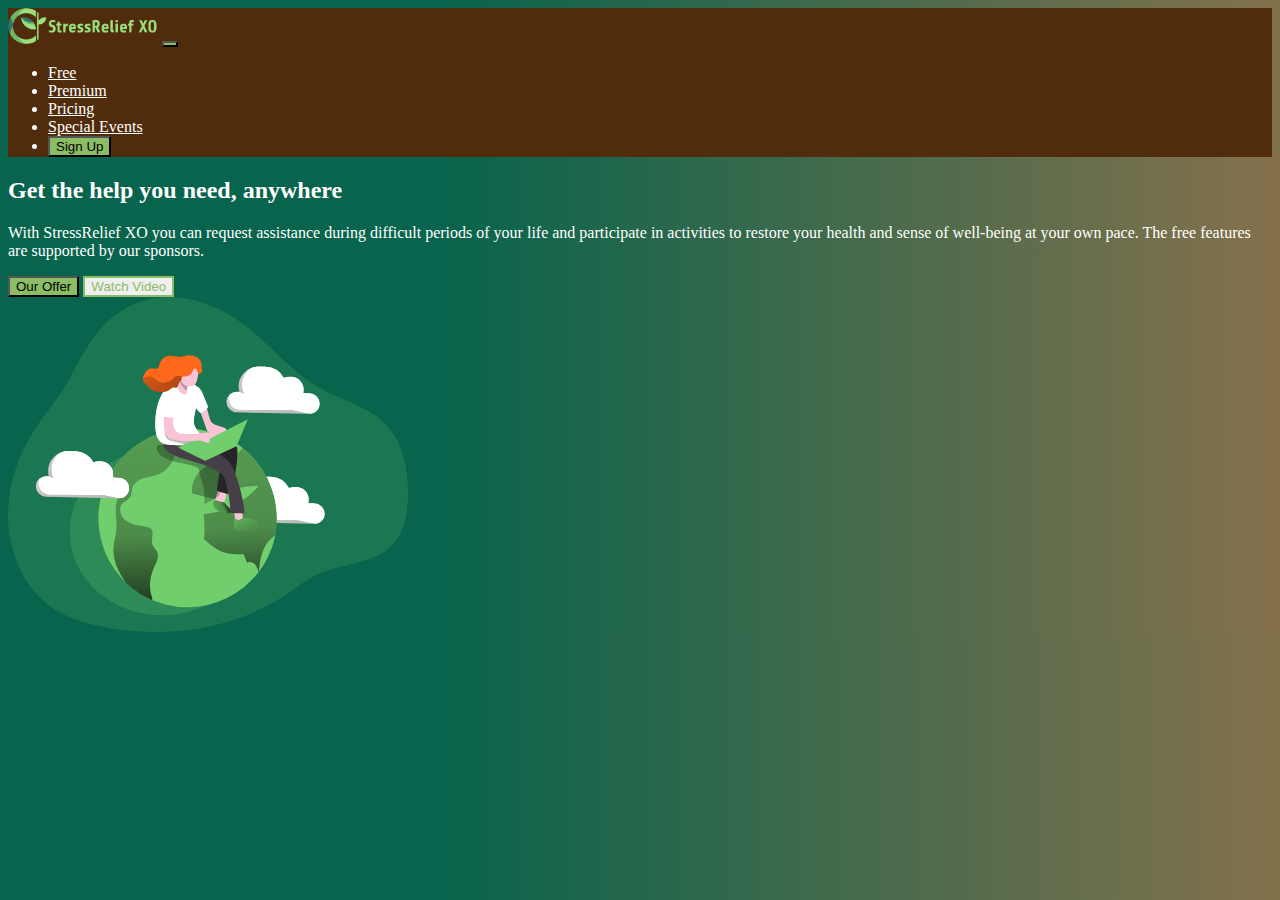
==== index.html @ 412a8d9e "Add main div" ====
<!DOCTYPE html>
<html lang="en">

<head>
    <meta charset="UTF-8">
    <meta name="viewport" content="width=device-width, initial-scale=1.0">
    <title>Stress Relief XO</title>
    <link href="https://cdn.jsdelivr.net/npm/bootstrap@5.3.2/dist/css/bootstrap.min.css" rel="stylesheet"
        integrity="sha384-T3c6CoIi6uLrA9TneNEoa7RxnatzjcDSCmG1MXxSR1GAsXEV/Dwwykc2MPK8M2HN" crossorigin="anonymous">
    <link rel="stylesheet" href="public/assets/css/style.min.css">
</head>

<body>

    <nav class="navbar navbar-expand-md">
        <div class="container-fluid">
            <img class="navbar-brand" src="public/assets/images/logo_stressrelief2.png" href="/"
                alt="Stress Relief XO Logo">
            <button class="navbar-toggler" type="button" data-bs-toggle="collapse" data-bs-target="#navbarNav"
                aria-controls="navbarNav" aria-expanded="false" aria-label="Toggle navigation">
                <span class="navbar-toggler-icon"></span>
            </button>
            <div class="collapse navbar-collapse" id="navbarNav">
                <ul class="navbar-nav ms-auto">
                    <li class="nav-item">
                        <a class="nav-link" aria-current="page" href="#">Free</a>
                    </li>
                    <li class="nav-item">
                        <a class="nav-link" href="#">Premium</a>
                    </li>
                    <li class="nav-item">
                        <a class="nav-link" href="#">Pricing</a>
                    </li>
                    <li class="nav-item">
                        <a class="nav-link" href="#">Special Events</a>
                    </li>
                    <li class="nav-item d-none d-md-inline">
                        <button type="button" class="btn btn-custom">Sign Up</button>
                    </li>
                </ul>
            </div>
        </div>
    </nav>

    <div class="container-fluid p-4">
        <div class="row">
            <div class="col-md m-2">
                <h2>Get the help you need, anywhere</h2>
                <p>With StressRelief XO you can request assistance during difficult
                    periods of your life and participate in activities to restore
                    your health and sense of well-being at your own pace. The free features
                    are supported by our sponsors.
                </p>
                <button class="btn btn-custom">Our Offer</button>
                <button class="btn btn-outline-custom">Watch Video</button>
            </div>
            <div class="col-md m-2 text-center pt-3 pt-md-0">
                <img src="public/assets/images/any_location2.svg" class="doc-image" alt="Woman browsing the internet on her laptop">
            </div>
        </div>
    </div>


    <script src="https://cdn.jsdelivr.net/npm/bootstrap@5.3.2/dist/js/bootstrap.bundle.min.js"
        integrity="sha384-C6RzsynM9kWDrMNeT87bh95OGNyZPhcTNXj1NW7RuBCsyN/o0jlpcV8Qyq46cDfL"
        crossorigin="anonymous"></script>
</body>

</html>
---- public/assets/css/style.min.css ----
html,body{background:#08644c;background:-webkit-gradient(linear, left top, right top, color-stop(35%, rgb(8, 100, 76)), to(rgb(132, 113, 76)));background:linear-gradient(90deg, rgb(8, 100, 76) 35%, rgb(132, 113, 76) 100%);color:#fff}nav{background-color:#502c0c}nav .nav-link{color:#fff}nav .nav-link:hover{color:#8bbd64}nav .navbar-toggler{background-color:#8bbd64}nav .navbar-brand{width:150px}.btn-custom{background-color:#8bbd64;font-weight:500}.btn-custom:hover{background-color:#74a34f}.btn-outline-custom{border:2px solid #8bbd64;color:#8bbd64;font-weight:500}.btn-outline-custom:hover{background-color:#8bbd64}.doc-image{max-width:400px}/*# sourceMappingURL=style.min.css.map */
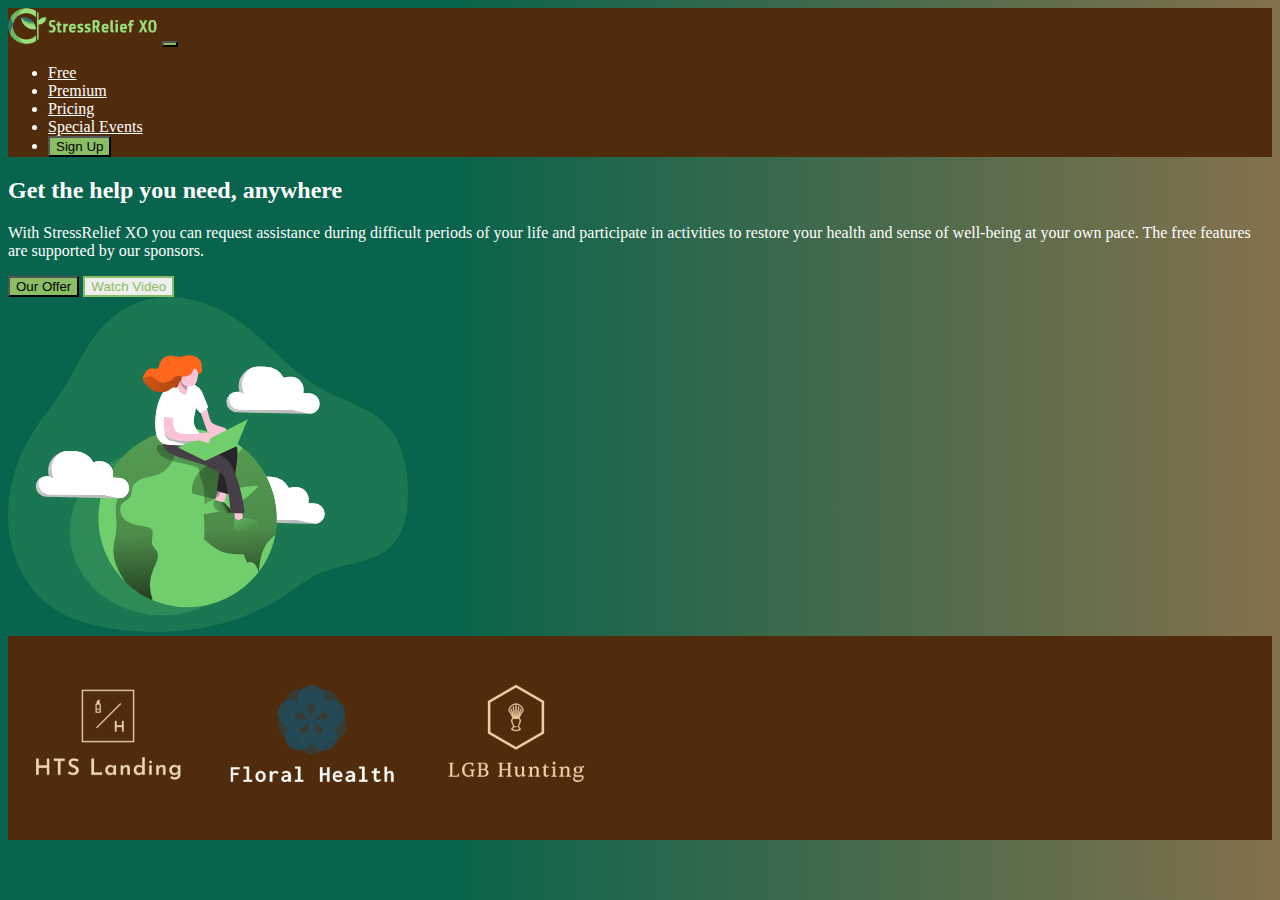
==== commit ecad39a1: "Add sponsors" ====
--- a/index.html
+++ b/index.html
@@ -11,7 +11,6 @@
 </head>
 
 <body>
-
     <nav class="navbar navbar-expand-md">
         <div class="container-fluid">
             <img class="navbar-brand" src="public/assets/images/logo_stressrelief2.png" href="/"
@@ -60,6 +59,14 @@
         </div>
     </div>
 
+    <div class="container-fluid container-mod">
+            <div class="row color-fill">
+                <img src="public/assets/images/hts_landing.png" alt="HTS Landing Logo" class="col logo-image mx-auto">
+                <img src="public/assets/images/floral_health.png" alt="Floral Health Logo" class="col logo-image mx-auto">
+                <img src="public/assets/images/lgb_hunting.png" alt="LGB Hunting Logo" class="col logo-image mx-auto">
+            </div>
+    </div>
+
 
     <script src="https://cdn.jsdelivr.net/npm/bootstrap@5.3.2/dist/js/bootstrap.bundle.min.js"
         integrity="sha384-C6RzsynM9kWDrMNeT87bh95OGNyZPhcTNXj1NW7RuBCsyN/o0jlpcV8Qyq46cDfL"
--- a/public/assets/css/style.min.css
+++ b/public/assets/css/style.min.css
@@ -1 +1 @@
-html,body{background:#08644c;background:-webkit-gradient(linear, left top, right top, color-stop(35%, rgb(8, 100, 76)), to(rgb(132, 113, 76)));background:linear-gradient(90deg, rgb(8, 100, 76) 35%, rgb(132, 113, 76) 100%);color:#fff}nav{background-color:#502c0c}nav .nav-link{color:#fff}nav .nav-link:hover{color:#8bbd64}nav .navbar-toggler{background-color:#8bbd64}nav .navbar-brand{width:150px}.btn-custom{background-color:#8bbd64;font-weight:500}.btn-custom:hover{background-color:#74a34f}.btn-outline-custom{border:2px solid #8bbd64;color:#8bbd64;font-weight:500}.btn-outline-custom:hover{background-color:#8bbd64}.doc-image{max-width:400px}/*# sourceMappingURL=style.min.css.map */+html,body{background:#08644c;background:-webkit-gradient(linear, left top, right top, color-stop(35%, rgb(8, 100, 76)), to(rgb(132, 113, 76)));background:linear-gradient(90deg, rgb(8, 100, 76) 35%, rgb(132, 113, 76) 100%);color:#fff}nav{background-color:#502c0c}nav .nav-link{color:#fff}nav .nav-link:hover{color:#8bbd64}nav .navbar-toggler{background-color:#8bbd64}nav .navbar-brand{width:150px}.btn-custom{background-color:#8bbd64;font-weight:500}.btn-custom:hover{background-color:#74a34f}.btn-outline-custom{border:2px solid #8bbd64;color:#8bbd64;font-weight:500}.btn-outline-custom:hover{background-color:#8bbd64}.doc-image{max-width:400px}.logo-image{max-width:200px}.color-fill{background-color:#502c0c}.container-mod{--bs-gutter-x: 0}/*# sourceMappingURL=style.min.css.map */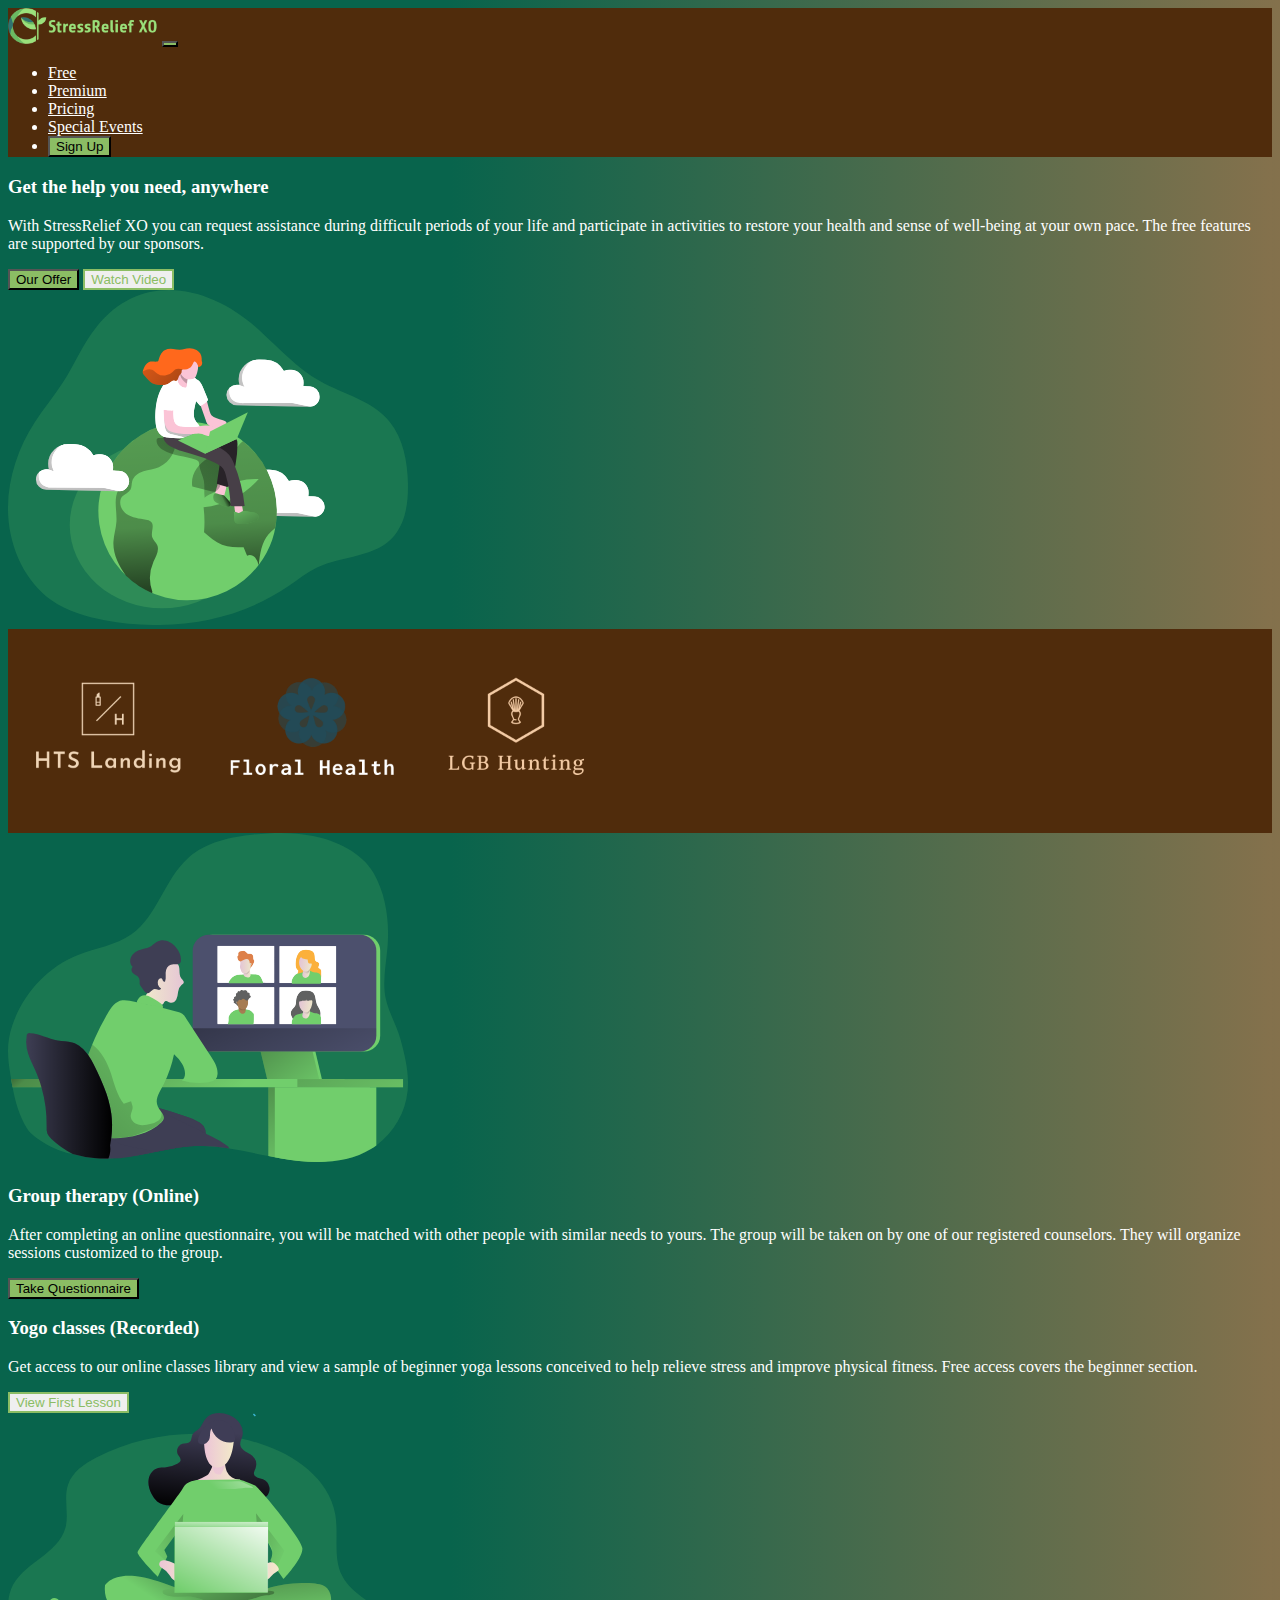
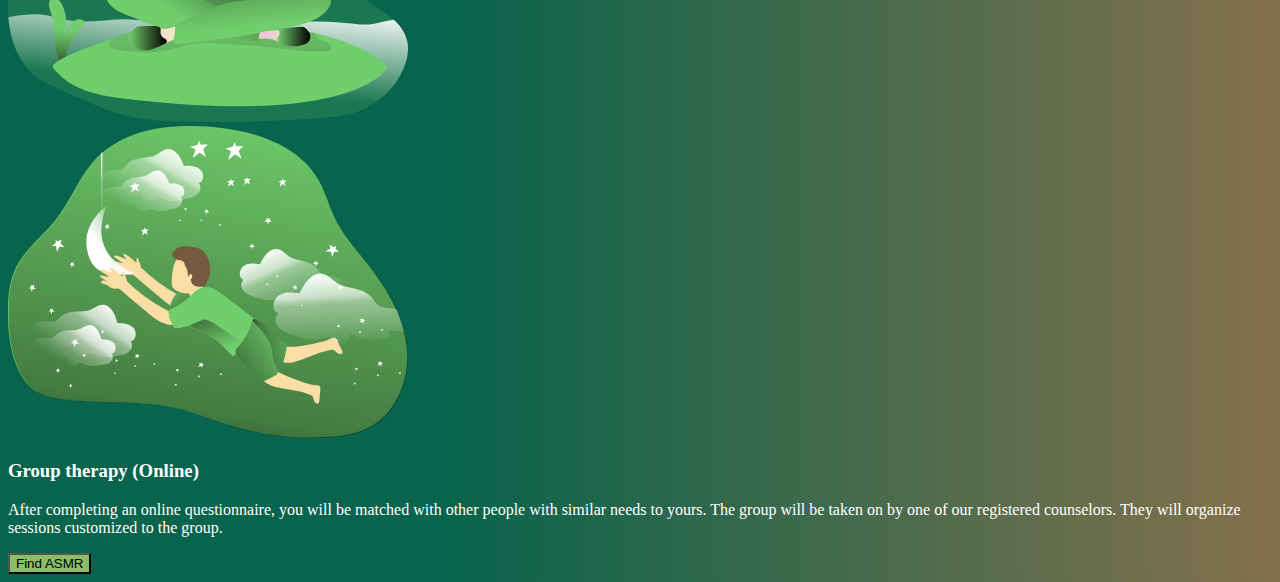
==== commit 6037ac37: "Add mid sections" ====
--- a/index.html
+++ b/index.html
@@ -43,8 +43,8 @@
 
     <div class="container-fluid p-4">
         <div class="row">
-            <div class="col-md m-2">
-                <h2>Get the help you need, anywhere</h2>
+            <div class="col-md m-2 my-auto">
+                <h3>Get the help you need, anywhere</h3>
                 <p>With StressRelief XO you can request assistance during difficult
                     periods of your life and participate in activities to restore
                     your health and sense of well-being at your own pace. The free features
@@ -59,12 +59,63 @@
         </div>
     </div>
 
-    <div class="container-fluid container-mod">
+    <div class="container-fluid">
             <div class="row color-fill">
                 <img src="public/assets/images/hts_landing.png" alt="HTS Landing Logo" class="col logo-image mx-auto">
                 <img src="public/assets/images/floral_health.png" alt="Floral Health Logo" class="col logo-image mx-auto">
                 <img src="public/assets/images/lgb_hunting.png" alt="LGB Hunting Logo" class="col logo-image mx-auto">
             </div>
+    </div>
+
+    <div class="container-fluid p-4">
+        <div class="row">
+            <div class="col-md m-2 text-center pt-3 pt-md-0">
+                <img src="public/assets/images/group_therapy_online.svg" class="doc-image" alt="Man in an online group meeting">
+            </div>
+            <div class="col-md m-2 my-auto">
+                <h3>Group therapy (Online)</h3>
+                <p>After completing an online questionnaire, you will be matched
+                    with other people with similar needs to yours. The group 
+                    will be taken on by one of our registered counselors. They will
+                    organize sessions customized to the group. 
+                </p>
+                <button class="btn btn-custom">Take Questionnaire</button>
+            </div>
+        </div>
+    </div>
+
+    <div class="container-fluid p-4">
+        <div class="row">
+            <div class="col-md m-2 my-auto">
+                <h3>Yogo classes (Recorded)</h3>
+                <p>Get access to our online classes library and view
+                    a sample of beginner yoga lessons conceived to 
+                    help relieve stress and improve physical fitness.
+                    Free access covers the beginner section.
+                </p>
+                <button class="btn btn-outline-custom">View First Lesson</button>
+            </div>
+            <div class="col-md m-2 text-center pt-3 pt-md-0">
+                <img src="public/assets/images/home_comfort.svg" class="doc-image" alt="Woman browsing the internet on her laptop">
+            </div>
+        </div>
+    </div>
+
+    <div class="container-fluid p-4">
+        <div class="row">
+            <div class="col-md m-2 text-center pt-3 pt-md-0">
+                <img src="public/assets/images/asmr.svg" class="doc-image" alt="Man reaching out for the moon">
+            </div>
+            <div class="col-md m-2 my-auto">
+                <h3>Group therapy (Online)</h3>
+                <p>After completing an online questionnaire, you will be matched
+                    with other people with similar needs to yours. The group 
+                    will be taken on by one of our registered counselors. They will
+                    organize sessions customized to the group. 
+                </p>
+                <button class="btn btn-custom">Find ASMR</button>
+            </div>
+        </div>
     </div>
 
 
--- a/public/assets/css/style.min.css
+++ b/public/assets/css/style.min.css
@@ -1 +1 @@
-html,body{background:#08644c;background:-webkit-gradient(linear, left top, right top, color-stop(35%, rgb(8, 100, 76)), to(rgb(132, 113, 76)));background:linear-gradient(90deg, rgb(8, 100, 76) 35%, rgb(132, 113, 76) 100%);color:#fff}nav{background-color:#502c0c}nav .nav-link{color:#fff}nav .nav-link:hover{color:#8bbd64}nav .navbar-toggler{background-color:#8bbd64}nav .navbar-brand{width:150px}.btn-custom{background-color:#8bbd64;font-weight:500}.btn-custom:hover{background-color:#74a34f}.btn-outline-custom{border:2px solid #8bbd64;color:#8bbd64;font-weight:500}.btn-outline-custom:hover{background-color:#8bbd64}.doc-image{max-width:400px}.logo-image{max-width:200px}.color-fill{background-color:#502c0c}.container-mod{--bs-gutter-x: 0}/*# sourceMappingURL=style.min.css.map */+html,body{background:#08644c;background:-webkit-gradient(linear, left top, right top, color-stop(35%, rgb(8, 100, 76)), to(rgb(132, 113, 76)));background:linear-gradient(90deg, rgb(8, 100, 76) 35%, rgb(132, 113, 76) 100%);color:#fff}nav{background-color:#502c0c}nav .nav-link{color:#fff}nav .nav-link:hover{color:#8bbd64}nav .navbar-toggler{background-color:#8bbd64}nav .navbar-brand{width:150px}.btn-custom{background-color:#8bbd64;font-weight:500}.btn-custom:hover{background-color:#74a34f}.btn-outline-custom{border:2px solid #8bbd64;color:#8bbd64;font-weight:500}.btn-outline-custom:hover{background-color:#8bbd64}.doc-image{max-width:400px}.logo-image{max-width:200px}.color-fill{background-color:#502c0c}/*# sourceMappingURL=style.min.css.map */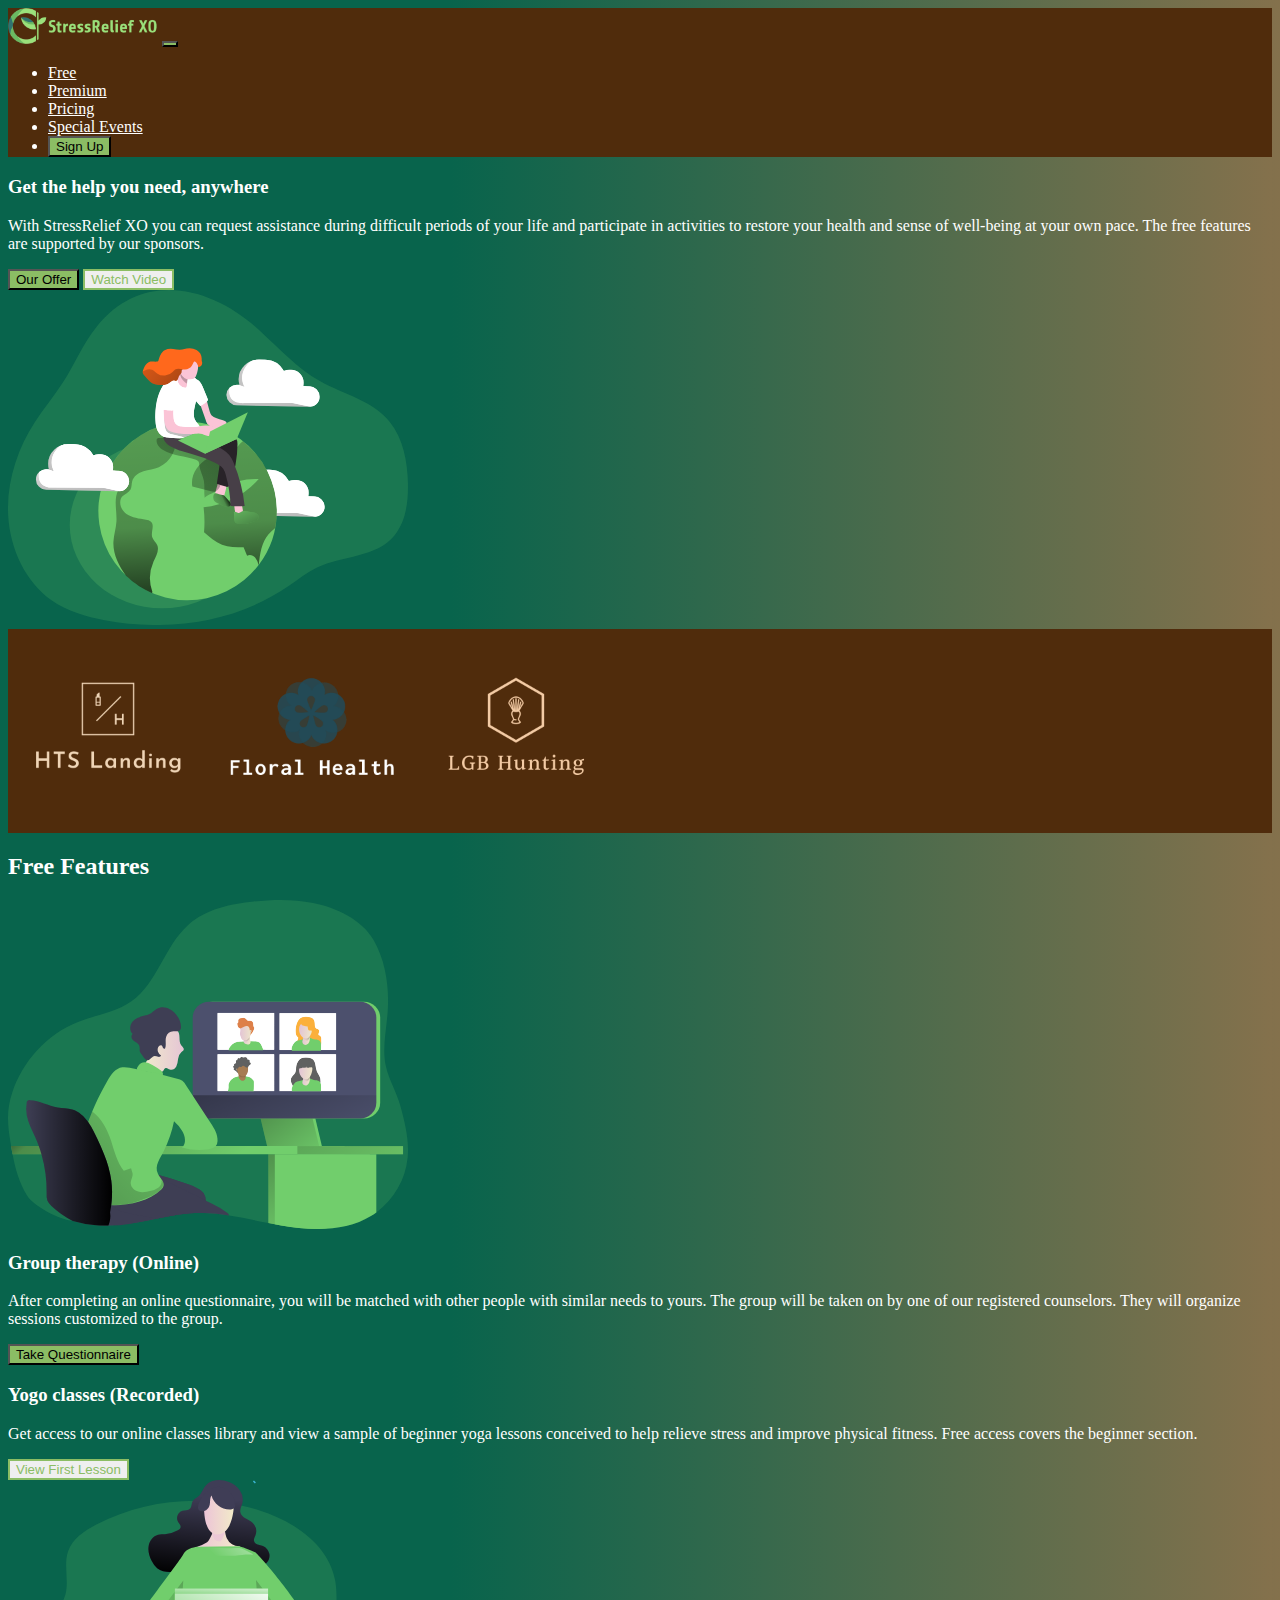
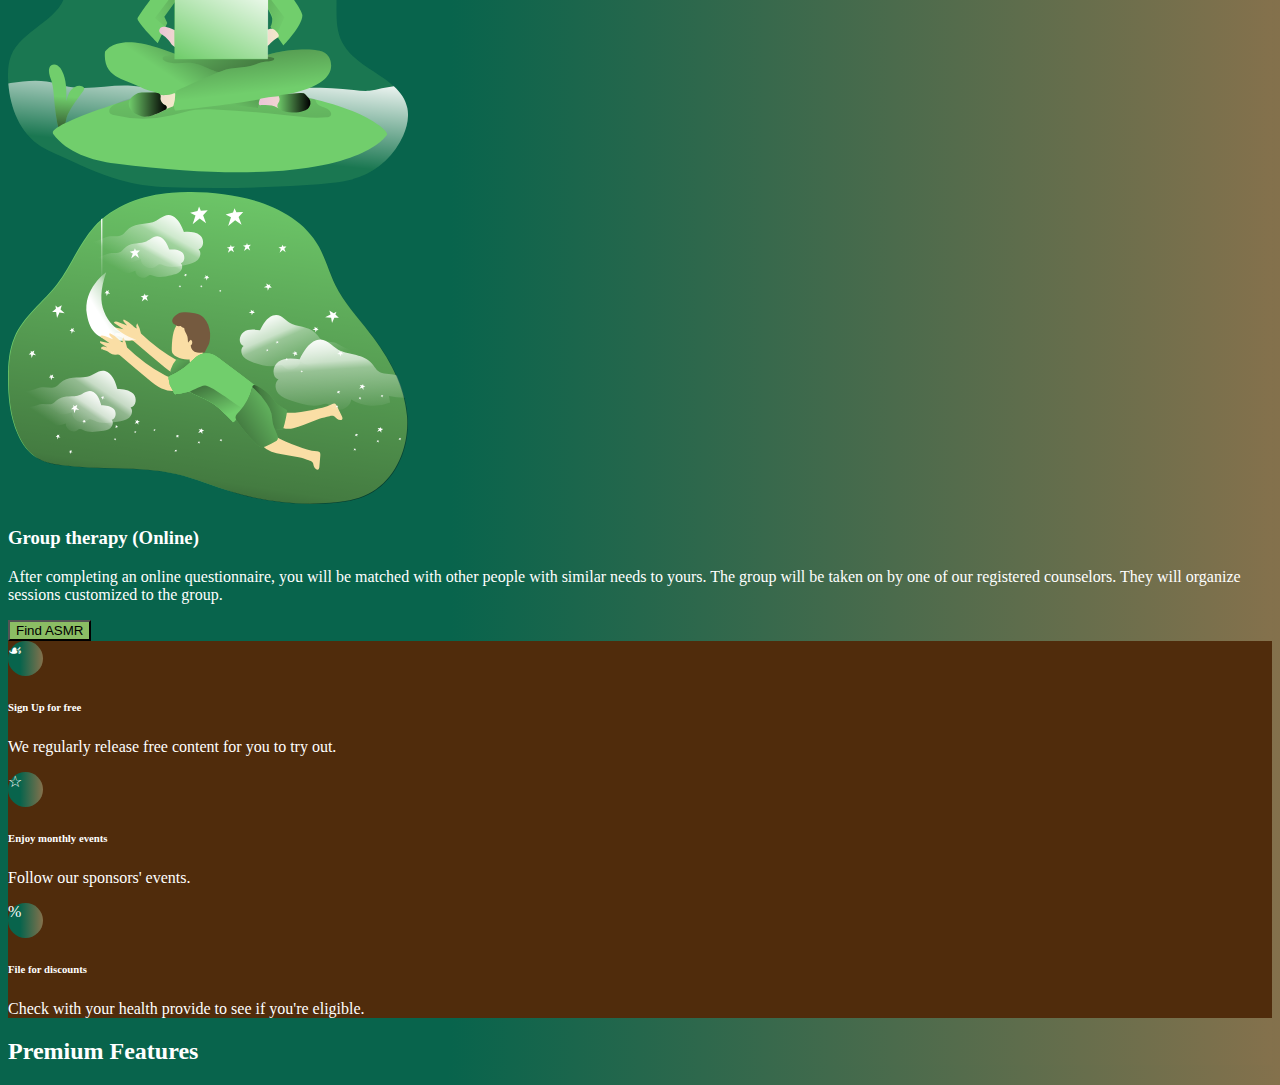
==== commit 619fc4e9: "Add bonuses" ====
--- a/index.html
+++ b/index.html
@@ -67,6 +67,8 @@
             </div>
     </div>
 
+    <h2 class="text-center m-4">Free Features</h2>
+
     <div class="container-fluid p-4">
         <div class="row">
             <div class="col-md m-2 text-center pt-3 pt-md-0">
@@ -118,6 +120,34 @@
         </div>
     </div>
 
+    <div class="container-fluid text-center">
+        <div class="row color-fill py-4 px-2">
+            <div class="col">
+                <div class="circle-fill mx-auto mb-2">
+                    <span>&#9753;</span>
+                </div>
+                <h6>Sign Up for free</h6>
+                <p>We regularly release free content for you to try out.</p>
+            </div>
+            <div class="col">
+                <div class="circle-fill mx-auto mb-2">
+                    <span>&#9734;</span>
+                </div>
+                <h6>Enjoy monthly events</h6>
+                <p>Follow our sponsors' events.</p>
+            </div>
+            <div class="col">
+                <div class="circle-fill mx-auto mb-2">
+                    <span>&#37;</span>
+                </div>
+                <h6>File for discounts</h6>
+                <p>Check with your health provide to see if you're eligible.</p>
+            </div>
+        </div>
+    </div>
+
+    <h2 class="text-center m-4">Premium Features</h2>
+
 
     <script src="https://cdn.jsdelivr.net/npm/bootstrap@5.3.2/dist/js/bootstrap.bundle.min.js"
         integrity="sha384-C6RzsynM9kWDrMNeT87bh95OGNyZPhcTNXj1NW7RuBCsyN/o0jlpcV8Qyq46cDfL"
--- a/public/assets/css/style.min.css
+++ b/public/assets/css/style.min.css
@@ -1 +1 @@
-html,body{background:#08644c;background:-webkit-gradient(linear, left top, right top, color-stop(35%, rgb(8, 100, 76)), to(rgb(132, 113, 76)));background:linear-gradient(90deg, rgb(8, 100, 76) 35%, rgb(132, 113, 76) 100%);color:#fff}nav{background-color:#502c0c}nav .nav-link{color:#fff}nav .nav-link:hover{color:#8bbd64}nav .navbar-toggler{background-color:#8bbd64}nav .navbar-brand{width:150px}.btn-custom{background-color:#8bbd64;font-weight:500}.btn-custom:hover{background-color:#74a34f}.btn-outline-custom{border:2px solid #8bbd64;color:#8bbd64;font-weight:500}.btn-outline-custom:hover{background-color:#8bbd64}.doc-image{max-width:400px}.logo-image{max-width:200px}.color-fill{background-color:#502c0c}/*# sourceMappingURL=style.min.css.map */+html,body{background:#08644c;background:-webkit-gradient(linear, left top, right top, color-stop(35%, rgb(8, 100, 76)), to(rgb(132, 113, 76)));background:linear-gradient(90deg, rgb(8, 100, 76) 35%, rgb(132, 113, 76) 100%);color:#fff}nav{background-color:#502c0c}nav .nav-link{color:#fff}nav .nav-link:hover{color:#8bbd64}nav .navbar-toggler{background-color:#8bbd64}nav .navbar-brand{width:150px}.btn-custom{background-color:#8bbd64;font-weight:500}.btn-custom:hover{background-color:#74a34f}.btn-outline-custom{border:2px solid #8bbd64;color:#8bbd64;font-weight:500}.btn-outline-custom:hover{background-color:#8bbd64}.doc-image{max-width:400px}.logo-image{max-width:200px}.color-fill{background-color:#502c0c}.circle-fill{background:#08644c;background:-webkit-gradient(linear, left top, right top, color-stop(35%, rgb(8, 100, 76)), to(rgb(132, 113, 76)));background:linear-gradient(90deg, rgb(8, 100, 76) 35%, rgb(132, 113, 76) 100%);height:35px;width:35px;border-radius:50px}/*# sourceMappingURL=style.min.css.map */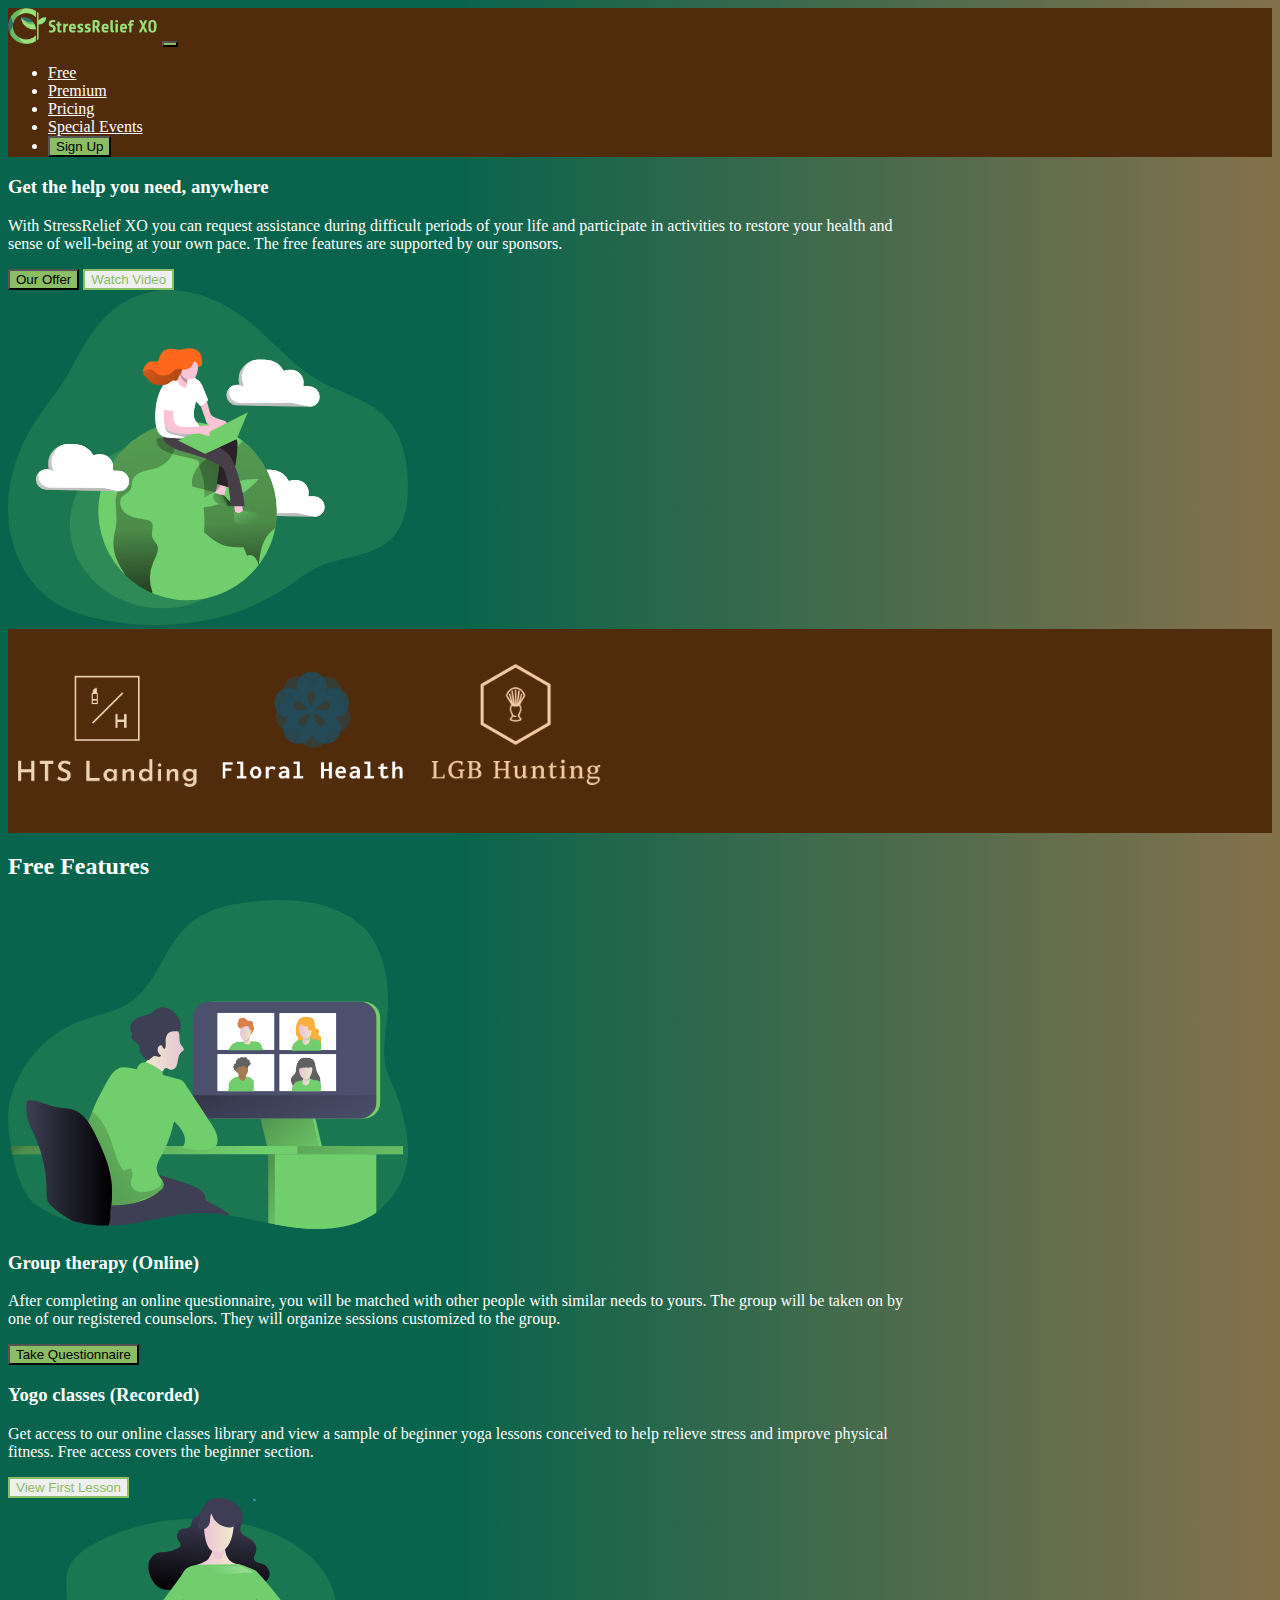
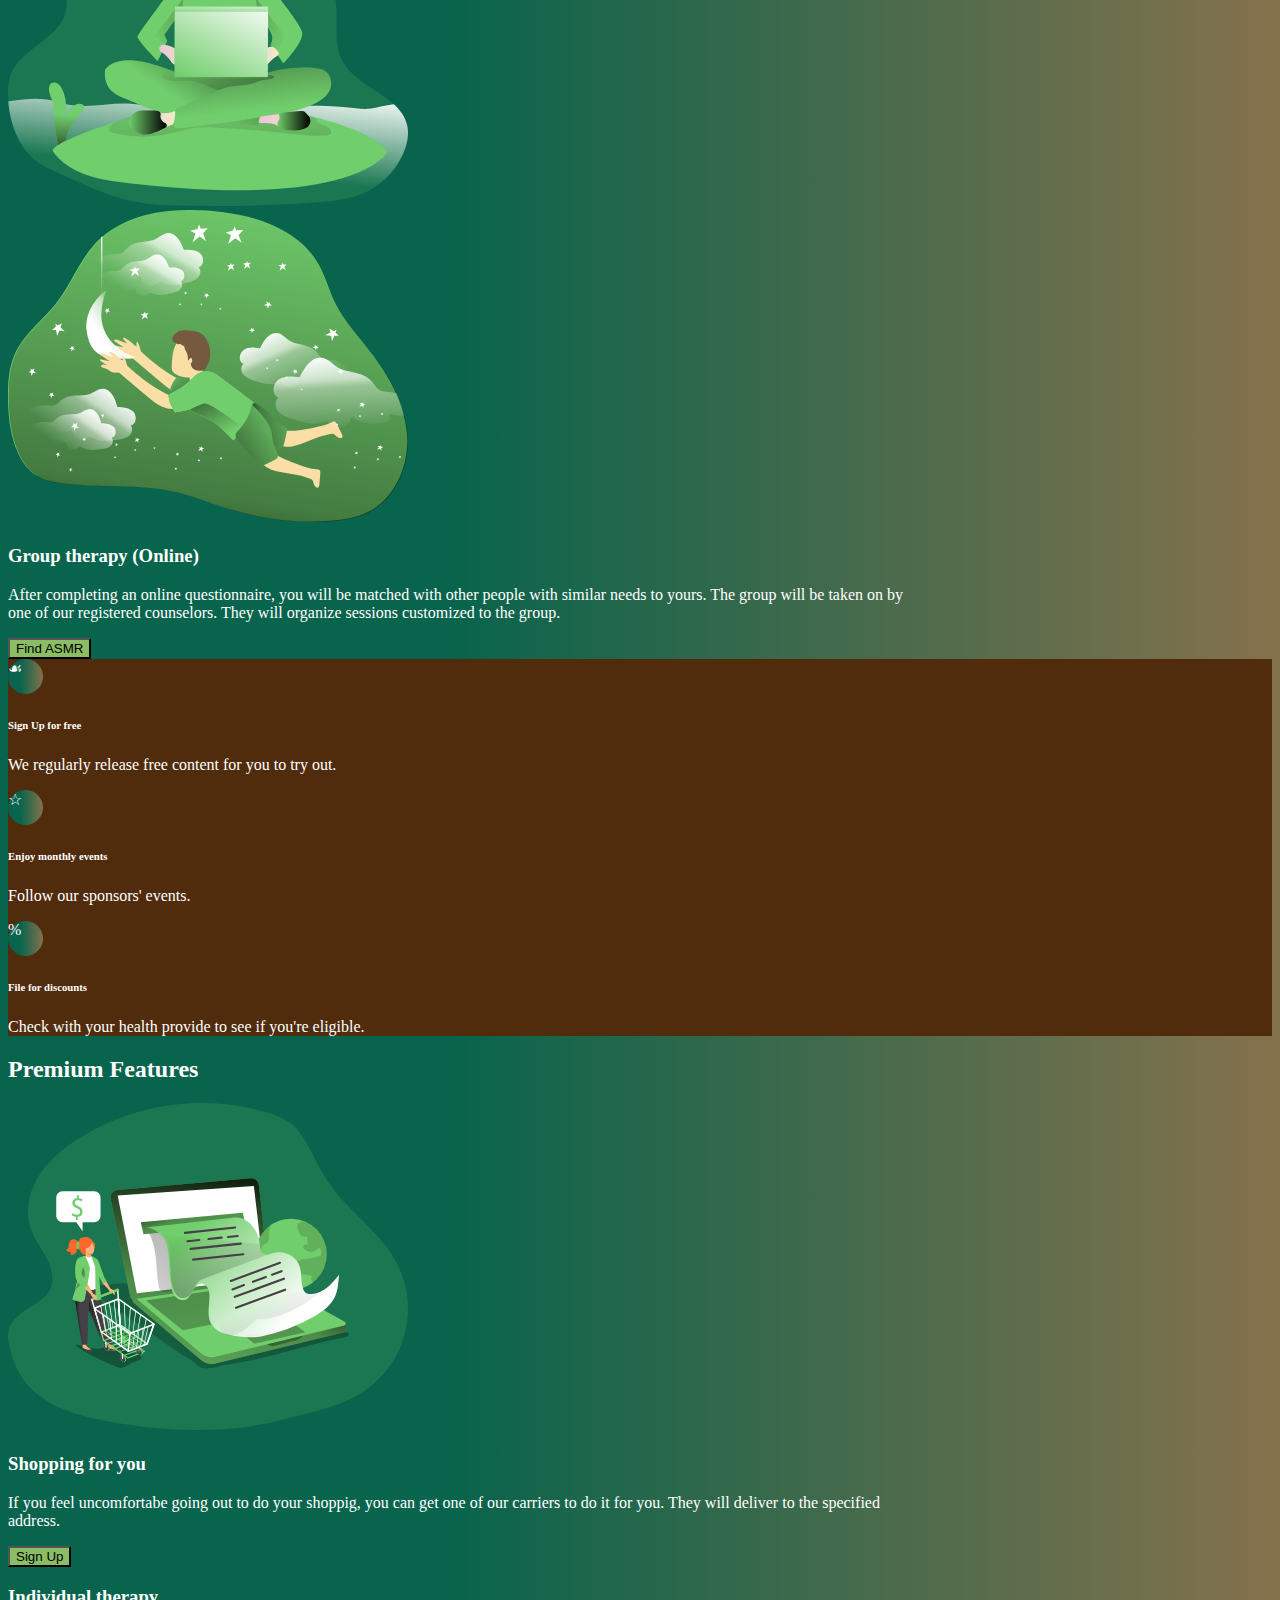
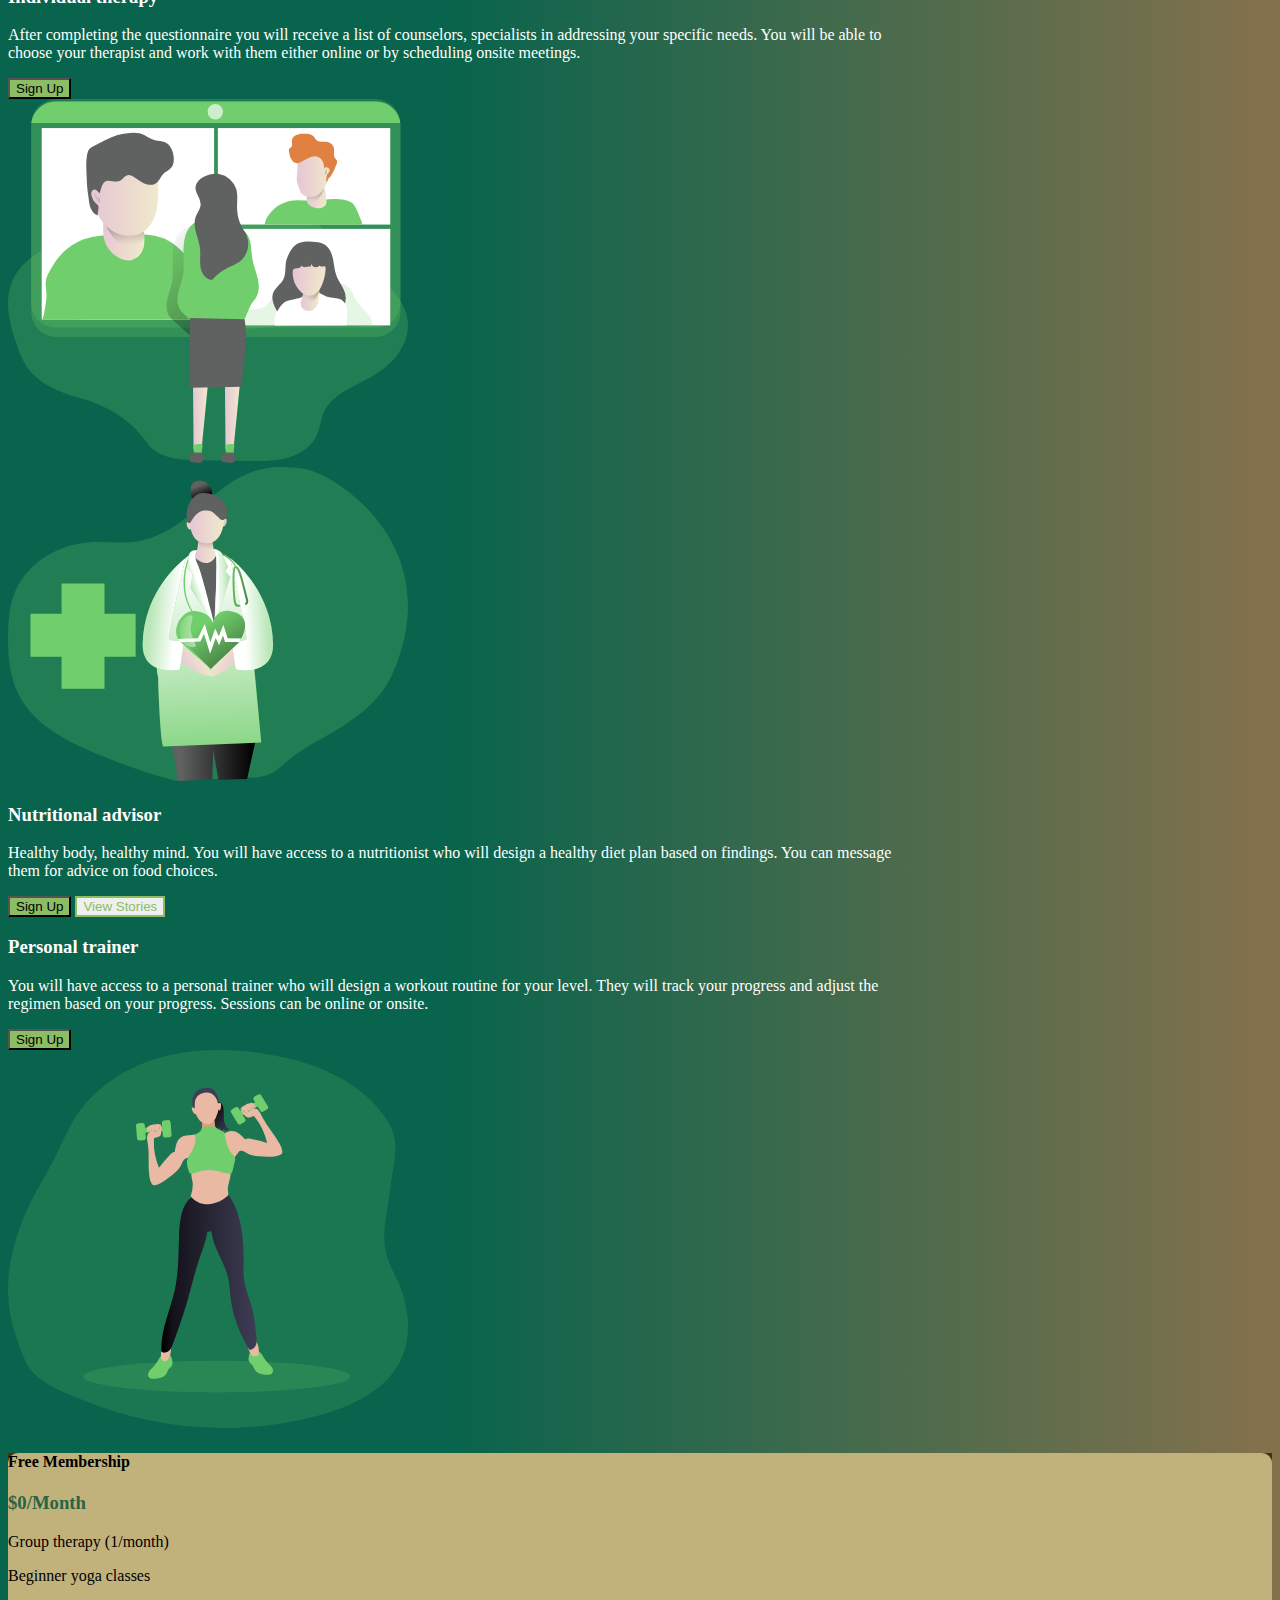
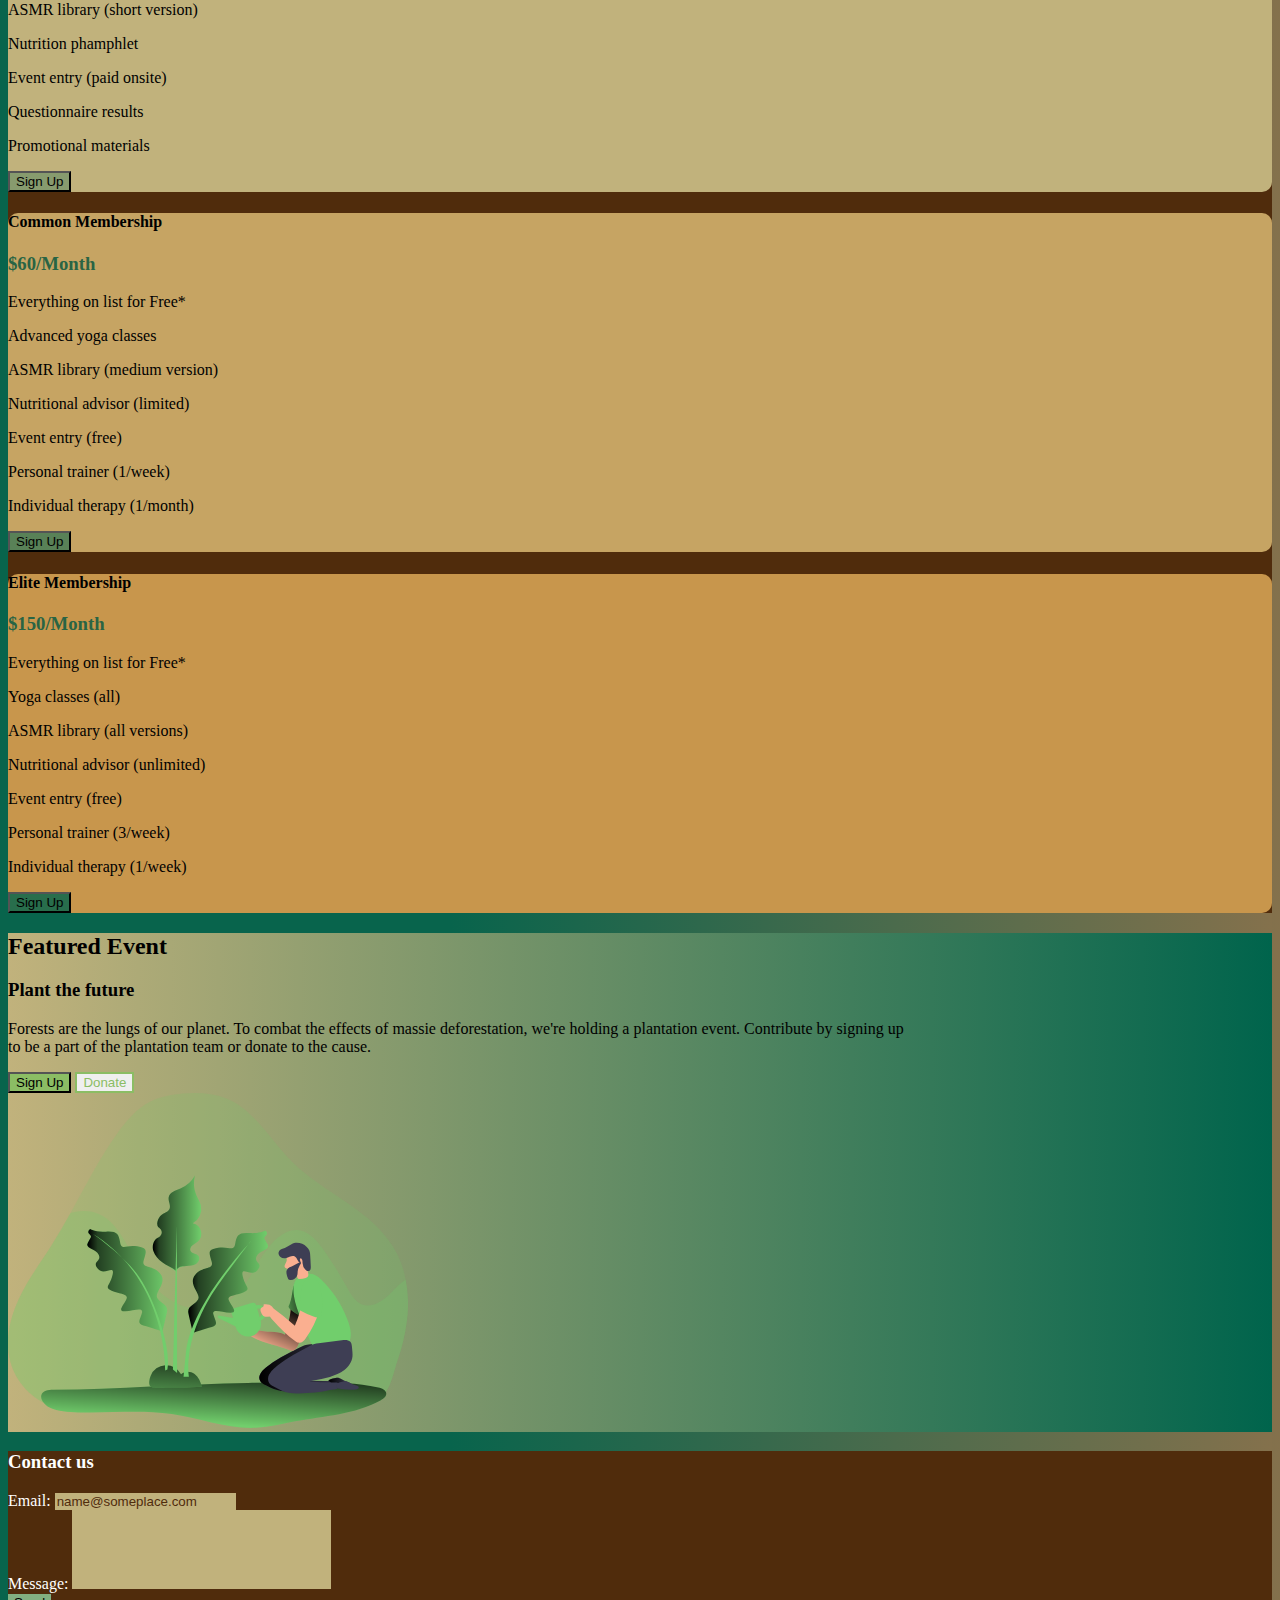
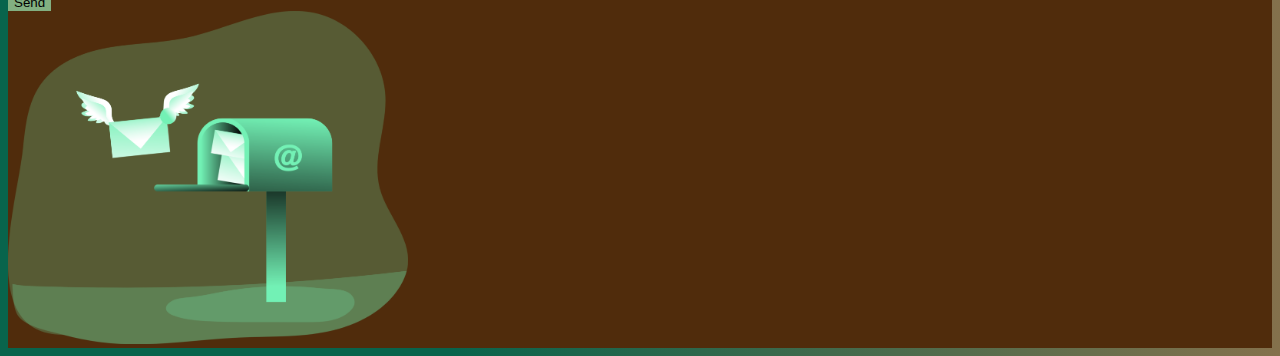
==== commit 78703e11: "Add other sections" ====
--- a/index.html
+++ b/index.html
@@ -41,7 +41,7 @@
         </div>
     </nav>
 
-    <div class="container-fluid p-4">
+    <div class="container-fluid p-4 container-mod">
         <div class="row">
             <div class="col-md m-2 my-auto">
                 <h3>Get the help you need, anywhere</h3>
@@ -54,56 +54,59 @@
                 <button class="btn btn-outline-custom">Watch Video</button>
             </div>
             <div class="col-md m-2 text-center pt-3 pt-md-0">
-                <img src="public/assets/images/any_location2.svg" class="doc-image" alt="Woman browsing the internet on her laptop">
+                <img src="public/assets/images/any_location2.svg" class="doc-image"
+                    alt="Woman browsing the internet on her laptop">
             </div>
         </div>
     </div>
 
     <div class="container-fluid">
-            <div class="row color-fill">
-                <img src="public/assets/images/hts_landing.png" alt="HTS Landing Logo" class="col logo-image mx-auto">
-                <img src="public/assets/images/floral_health.png" alt="Floral Health Logo" class="col logo-image mx-auto">
-                <img src="public/assets/images/lgb_hunting.png" alt="LGB Hunting Logo" class="col logo-image mx-auto">
-            </div>
+        <div class="row d-flex justify-content-center align-items-center color-fill">
+            <img src="public/assets/images/hts_landing.png" alt="HTS Landing Logo" class="logo-image m-2 m-lg-4">
+            <img src="public/assets/images/floral_health.png" alt="Floral Health Logo" class="logo-image m-2 m-lg-4">
+            <img src="public/assets/images/lgb_hunting.png" alt="LGB Hunting Logo" class="logo-image m-2 m-lg-4">
+        </div>
     </div>
 
     <h2 class="text-center m-4">Free Features</h2>
 
-    <div class="container-fluid p-4">
-        <div class="row">
-            <div class="col-md m-2 text-center pt-3 pt-md-0">
-                <img src="public/assets/images/group_therapy_online.svg" class="doc-image" alt="Man in an online group meeting">
+    <div class="container-fluid p-4 container-mod">
+        <div class="row">
+            <div class="col-md m-2 text-center pt-3 pt-md-0">
+                <img src="public/assets/images/group_therapy_online.svg" class="doc-image"
+                    alt="Man in an online group meeting">
             </div>
             <div class="col-md m-2 my-auto">
                 <h3>Group therapy (Online)</h3>
                 <p>After completing an online questionnaire, you will be matched
-                    with other people with similar needs to yours. The group 
+                    with other people with similar needs to yours. The group
                     will be taken on by one of our registered counselors. They will
-                    organize sessions customized to the group. 
+                    organize sessions customized to the group.
                 </p>
                 <button class="btn btn-custom">Take Questionnaire</button>
             </div>
         </div>
     </div>
 
-    <div class="container-fluid p-4">
+    <div class="container-fluid p-4 container-mod">
         <div class="row">
             <div class="col-md m-2 my-auto">
                 <h3>Yogo classes (Recorded)</h3>
                 <p>Get access to our online classes library and view
-                    a sample of beginner yoga lessons conceived to 
+                    a sample of beginner yoga lessons conceived to
                     help relieve stress and improve physical fitness.
                     Free access covers the beginner section.
                 </p>
                 <button class="btn btn-outline-custom">View First Lesson</button>
             </div>
             <div class="col-md m-2 text-center pt-3 pt-md-0">
-                <img src="public/assets/images/home_comfort.svg" class="doc-image" alt="Woman browsing the internet on her laptop">
-            </div>
-        </div>
-    </div>
-
-    <div class="container-fluid p-4">
+                <img src="public/assets/images/home_comfort.svg" class="doc-image"
+                    alt="Woman browsing the internet on her laptop">
+            </div>
+        </div>
+    </div>
+
+    <div class="container-fluid p-4 container-mod">
         <div class="row">
             <div class="col-md m-2 text-center pt-3 pt-md-0">
                 <img src="public/assets/images/asmr.svg" class="doc-image" alt="Man reaching out for the moon">
@@ -111,32 +114,32 @@
             <div class="col-md m-2 my-auto">
                 <h3>Group therapy (Online)</h3>
                 <p>After completing an online questionnaire, you will be matched
-                    with other people with similar needs to yours. The group 
+                    with other people with similar needs to yours. The group
                     will be taken on by one of our registered counselors. They will
-                    organize sessions customized to the group. 
+                    organize sessions customized to the group.
                 </p>
                 <button class="btn btn-custom">Find ASMR</button>
             </div>
         </div>
     </div>
 
-    <div class="container-fluid text-center">
-        <div class="row color-fill py-4 px-2">
-            <div class="col">
+    <div class="text-center">
+        <div class="d-flex justify-content-center color-fill py-4 px-2">
+            <div class="m-2 m-lg-4">
                 <div class="circle-fill mx-auto mb-2">
                     <span>&#9753;</span>
                 </div>
                 <h6>Sign Up for free</h6>
                 <p>We regularly release free content for you to try out.</p>
             </div>
-            <div class="col">
+            <div class="m-2 m-lg-4">
                 <div class="circle-fill mx-auto mb-2">
                     <span>&#9734;</span>
                 </div>
                 <h6>Enjoy monthly events</h6>
                 <p>Follow our sponsors' events.</p>
             </div>
-            <div class="col">
+            <div class="m-2 m-lg-4">
                 <div class="circle-fill mx-auto mb-2">
                     <span>&#37;</span>
                 </div>
@@ -148,6 +151,163 @@
 
     <h2 class="text-center m-4">Premium Features</h2>
 
+    <div class="container-fluid p-4 container-mod">
+        <div class="row">
+            <div class="col-md m-2 text-center pt-3 pt-md-0">
+                <img src="public/assets/images/shopping_for_you.svg" class="doc-image" alt="Woman with a shopping cart">
+            </div>
+            <div class="col-md m-2 my-auto">
+                <h3>Shopping for you</h3>
+                <p>If you feel uncomfortabe going out to do your shoppig, you
+                    can get one of our carriers to do it for you. They will
+                    deliver to the specified address.
+                </p>
+                <button class="btn btn-custom">Sign Up</button>
+            </div>
+        </div>
+    </div>
+
+    <div class="container-fluid p-4 container-mod">
+        <div class="row">
+            <div class="col-md m-2 my-auto">
+                <h3>Individual therapy</h3>
+                <p>After completing the questionnaire you will receive a list
+                    of counselors, specialists in addressing your specific needs.
+                    You will be able to choose your therapist and work with them
+                    either online or by scheduling onsite meetings.
+                </p>
+                <button class="btn btn-custom">Sign Up</button>
+            </div>
+            <div class="col-md m-2 text-center pt-3 pt-md-0">
+                <img src="public/assets/images/assistant.svg" class="doc-image" alt="Woman in an online meeting">
+            </div>
+        </div>
+    </div>
+
+    <div class="container-fluid p-4 container-mod">
+        <div class="row">
+            <div class="col-md m-2 text-center pt-3 pt-md-0">
+                <img src="public/assets/images/nutrition_advisor_2.svg" class="doc-image" alt="Medical professional">
+            </div>
+            <div class="col-md m-2 my-auto">
+                <h3>Nutritional advisor</h3>
+                <p>Healthy body, healthy mind. You will have access to a nutritionist who
+                    will design a healthy diet plan based on findings.
+                    You can message them for advice on food choices.
+                </p>
+                <button class="btn btn-custom">Sign Up</button>
+                <button class="btn btn-outline-custom">View Stories</button>
+            </div>
+        </div>
+    </div>
+
+    <div class="container-fluid p-4 container-mod">
+        <div class="row">
+            <div class="col-md m-2 my-auto">
+                <h3>Personal trainer</h3>
+                <p>You will have access to a personal trainer who will design a workout
+                    routine for your level. They will track your progress and adjust the
+                    regimen based on your progress. Sessions can be online or onsite.
+                </p>
+                <button class="btn btn-custom">Sign Up</button>
+            </div>
+            <div class="col-md m-2 text-center pt-3 pt-md-0">
+                <img src="public/assets/images/personal_coach.svg" class="doc-image" alt="Woman lifting weights">
+            </div>
+        </div>
+    </div>
+
+    <div>
+        <div class="d-flex justify-content-center flex-wrap color-fill py-3 px-2">
+            <div class="color-fill color-fill-1 m-2 p-4">
+                <h4 class="text-center">Free Membership</h4>
+                <h3 class="text-center fill-gradient">$0/Month</h3>
+                <p>Group therapy (1/month)</p>
+                <p>Beginner yoga classes</p>
+                <p>ASMR library (short version)</p>
+                <p>Nutrition phamphlet</p>
+                <p>Event entry (paid onsite)</p>
+                <p>Questionnaire results</p>
+                <p>Promotional materials</p>
+                <div class="text-center">
+                    <button class="btn btn-custom btn-custom-1">Sign Up</button>
+                </div>
+            </div>
+            <div class="color-fill color-fill-2 m-2 p-4">
+                <h4 class="text-center">Common Membership</h4>
+                <h3 class="text-center fill-gradient">$60/Month</h3>
+                <p>Everything on list for Free*</p>
+                <p>Advanced yoga classes</p>
+                <p>ASMR library (medium version)</p>
+                <p>Nutritional advisor (limited)</p>
+                <p>Event entry (free)</p>
+                <p>Personal trainer (1/week)</p>
+                <p>Individual therapy (1/month)</p>
+                <div class="text-center">
+                    <button class="btn btn-custom btn-custom-2">Sign Up</button>
+                </div>
+            </div>
+            <div class="color-fill color-fill-3 m-2 p-4">
+                <h4 class="text-center">Elite Membership</h4>
+                <h3 class="text-center fill-gradient">$150/Month</h3>
+                <p>Everything on list for Free*</p>
+                <p>Yoga classes (all)</p>
+                <p>ASMR library (all versions)</p>
+                <p>Nutritional advisor (unlimited)</p>
+                <p>Event entry (free)</p>
+                <p>Personal trainer (3/week)</p>
+                <p>Individual therapy (1/week)</p>
+                <div class="text-center">
+                    <button class="btn btn-custom btn-custom-3">Sign Up</button>
+                </div>
+            </div>
+        </div>
+    </div>
+
+    
+
+    <div class="container-mod-2">
+        <div class="container-fluid p-4 container-mod">
+            <h2 class="text-center m-4">Featured Event</h2>
+            <div class="row">
+                <div class="col-md m-2 my-auto">
+                    <h3>Plant the future</h3>
+                    <p>Forests are the lungs of our planet. To combat the effects
+                        of massie deforestation, we're holding a plantation event.
+                        Contribute by signing up to be a part of the plantation
+                        team or donate to the cause.
+                    </p>
+                    <button class="btn btn-custom">Sign Up</button>
+                    <button class="btn btn-outline-custom">Donate</button>
+                </div>
+                <div class="col-md m-2 text-center pt-3 pt-md-0">
+                    <img src="public/assets/images/planting_the_future.svg" class="doc-image" alt="Woman lifting weights">
+                </div>
+            </div>
+        </div>
+    </div>
+    
+    <div class="color-fill">
+        <div class="container-fluid p-4 container-mod">
+            <div class="row">
+                <form class="form col-md m-2 p-4 my-auto">
+                    <h3>Contact us</h3>
+                    <div>
+                        <label for="email" class="col-12">Email:</label>
+                        <input type="email" name="email" placeholder="name@someplace.com" class="col-12">
+                    </div>
+                    <div>
+                        <label for="textarea" class="col-12">Message:</label>
+                        <textarea name="textarea" cols="30" rows="5" class="col-12"></textarea>
+                    </div>
+                    <button type="submit" class="col-12 btn-custom btn-custom-4">Send</button>
+                </form>
+                <div class="col-md m-2 text-center pt-3 pt-md-0">
+                    <img src="public/assets/images/new.png" class="doc-image" alt="Woman lifting weights">
+                </div>
+            </div>
+        </div>
+    </div>
 
     <script src="https://cdn.jsdelivr.net/npm/bootstrap@5.3.2/dist/js/bootstrap.bundle.min.js"
         integrity="sha384-C6RzsynM9kWDrMNeT87bh95OGNyZPhcTNXj1NW7RuBCsyN/o0jlpcV8Qyq46cDfL"
--- a/public/assets/css/style.min.css
+++ b/public/assets/css/style.min.css
@@ -1 +1 @@
-html,body{background:#08644c;background:-webkit-gradient(linear, left top, right top, color-stop(35%, rgb(8, 100, 76)), to(rgb(132, 113, 76)));background:linear-gradient(90deg, rgb(8, 100, 76) 35%, rgb(132, 113, 76) 100%);color:#fff}nav{background-color:#502c0c}nav .nav-link{color:#fff}nav .nav-link:hover{color:#8bbd64}nav .navbar-toggler{background-color:#8bbd64}nav .navbar-brand{width:150px}.btn-custom{background-color:#8bbd64;font-weight:500}.btn-custom:hover{background-color:#74a34f}.btn-outline-custom{border:2px solid #8bbd64;color:#8bbd64;font-weight:500}.btn-outline-custom:hover{background-color:#8bbd64}.doc-image{max-width:400px}.logo-image{max-width:200px}.color-fill{background-color:#502c0c}.circle-fill{background:#08644c;background:-webkit-gradient(linear, left top, right top, color-stop(35%, rgb(8, 100, 76)), to(rgb(132, 113, 76)));background:linear-gradient(90deg, rgb(8, 100, 76) 35%, rgb(132, 113, 76) 100%);height:35px;width:35px;border-radius:50px}/*# sourceMappingURL=style.min.css.map */+html,body{background:#08644c;background:-webkit-gradient(linear, left top, right top, color-stop(35%, rgb(8, 100, 76)), to(rgb(132, 113, 76)));background:linear-gradient(90deg, rgb(8, 100, 76) 35%, rgb(132, 113, 76) 100%);color:#fff}nav{background-color:#502c0c}nav .nav-link{color:#fff}nav .nav-link:hover{color:#8bbd64}nav .navbar-toggler{background-color:#8bbd64}nav .navbar-brand{width:150px}.container-mod{max-width:900px}.container-mod-2{background:#c1b27c;background:-webkit-gradient(linear, left top, right top, from(rgb(193, 178, 124)), to(rgb(0, 100, 76)));background:linear-gradient(90deg, rgb(193, 178, 124) 0%, rgb(0, 100, 76) 100%);color:#000}.btn-custom{background-color:#8bbd64;font-weight:500}.btn-custom:hover{background-color:#74a34f}.btn-custom-1{background-color:#879b6e}.btn-custom-1:hover{background-color:#708458}.btn-custom-2{background-color:#598157}.btn-custom-2:hover{background-color:#416a3f}.btn-custom-3{background-color:#286e4c}.btn-custom-3:hover{background-color:#1d5d3e}.btn-custom-4{border:none;background-color:#82b081}.btn-custom-4:hover{background-color:#598157}.btn-outline-custom{border:2px solid #8bbd64;color:#8bbd64;font-weight:500}.btn-outline-custom:hover{background-color:#8bbd64}.doc-image{max-width:400px}.logo-image{max-width:200px}.color-fill{background-color:#502c0c}.color-fill-1,.color-fill-2,.color-fill-3{border-radius:10px;color:#000;min-width:300px}.color-fill-1 p,.color-fill-2 p,.color-fill-3 p{font-weight:500}.color-fill-1{background-color:#c1b27c}.color-fill-2{background-color:#c6a463}.color-fill-3{background-color:#c8964c}.circle-fill{background:#08644c;background:-webkit-gradient(linear, left top, right top, color-stop(35%, rgb(8, 100, 76)), to(rgb(132, 113, 76)));background:linear-gradient(90deg, rgb(8, 100, 76) 35%, rgb(132, 113, 76) 100%);height:35px;width:35px;border-radius:50px}.fill-gradient{color:#296444}textarea,input{color:#502c0c;background-color:#c1b27c;border:none}input::-webkit-input-placeholder{color:#502c0c}input::-moz-placeholder{color:#502c0c}input:-ms-input-placeholder{color:#502c0c}input::-ms-input-placeholder{color:#502c0c}input::placeholder{color:#502c0c}textarea{resize:none}/*# sourceMappingURL=style.min.css.map */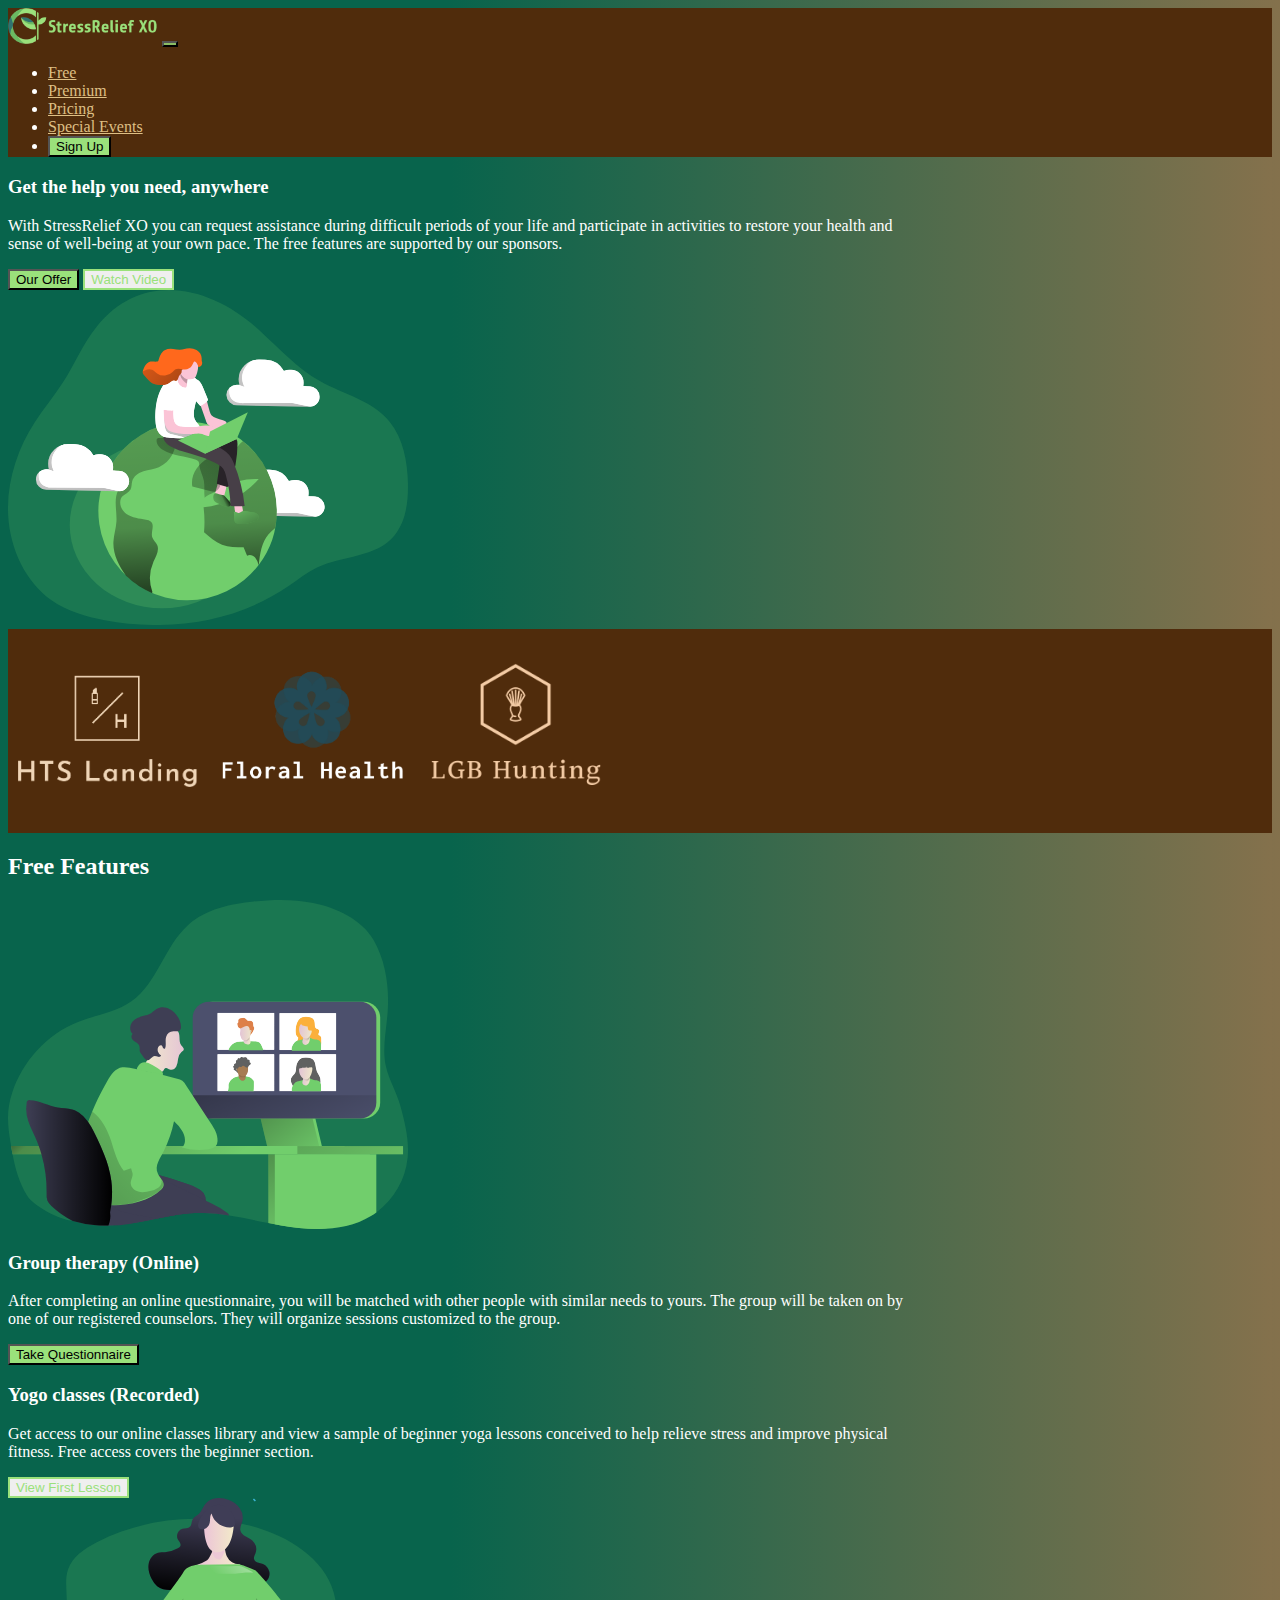
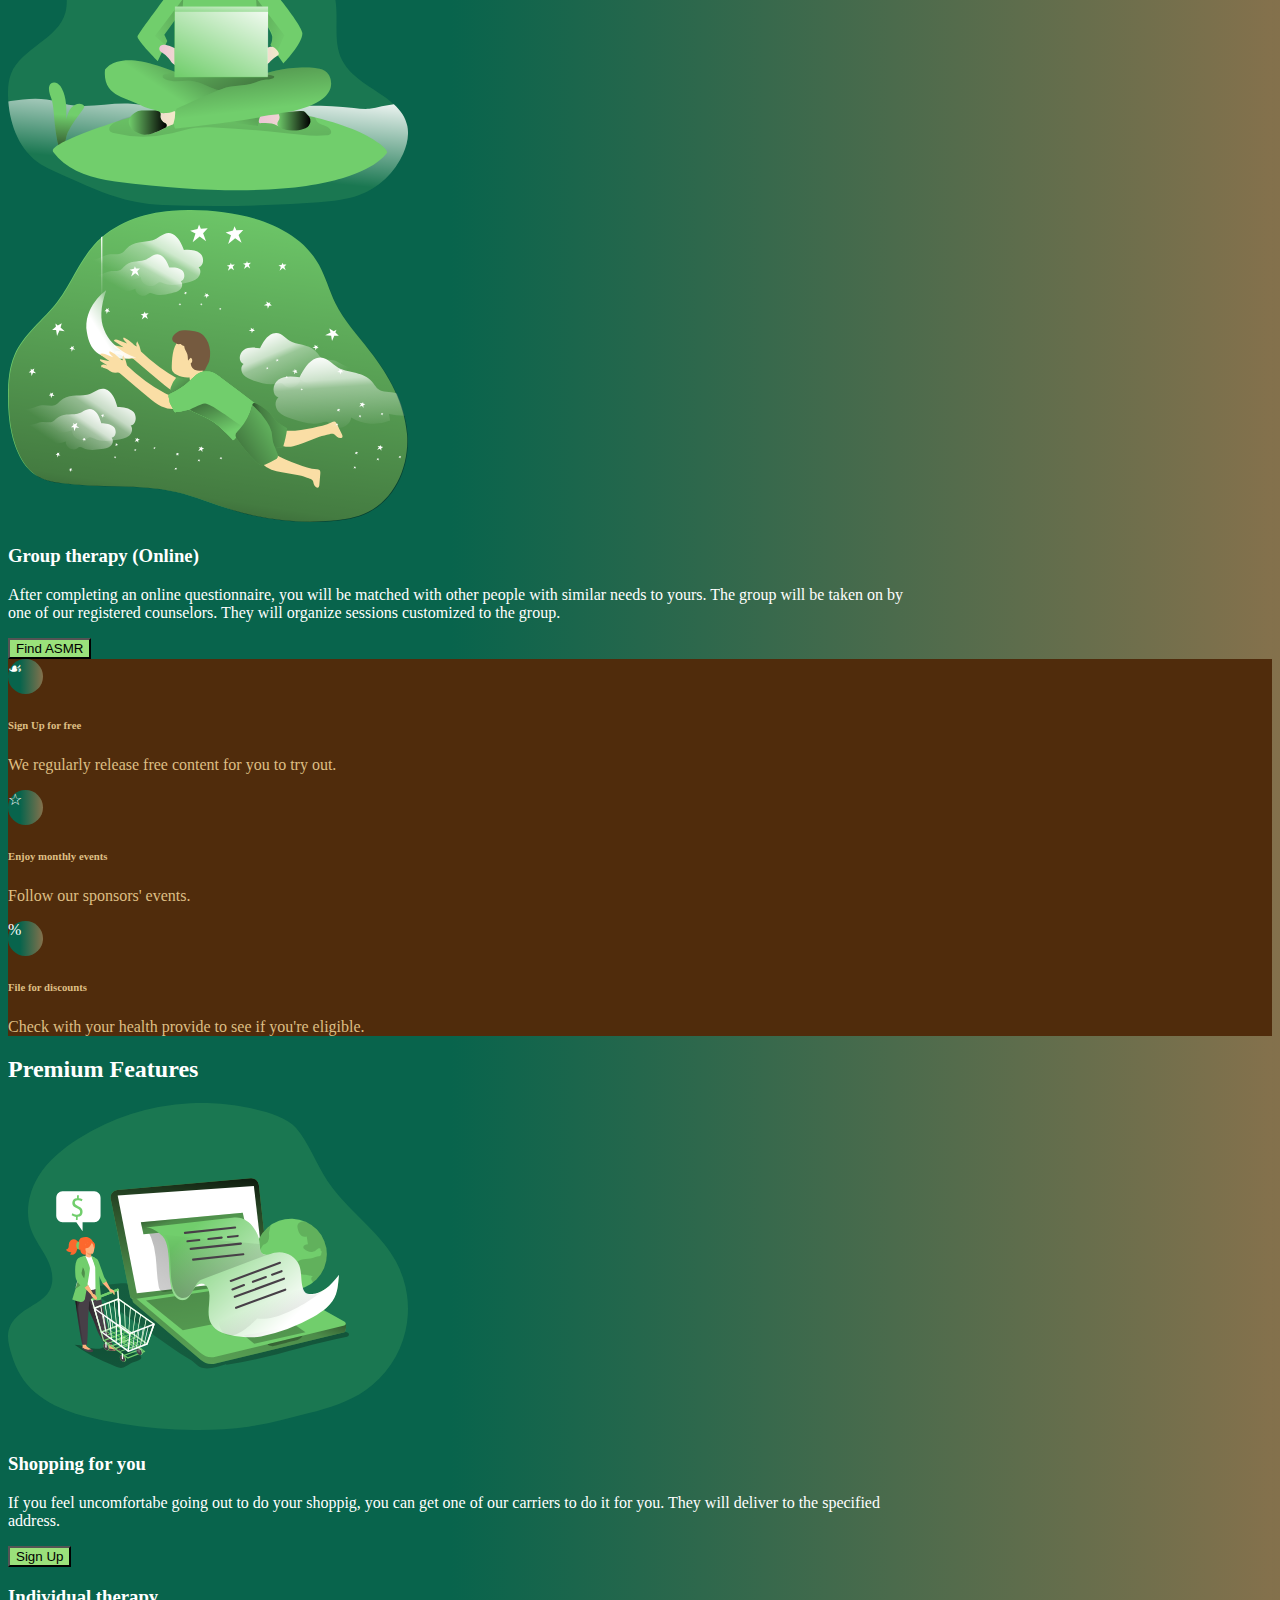
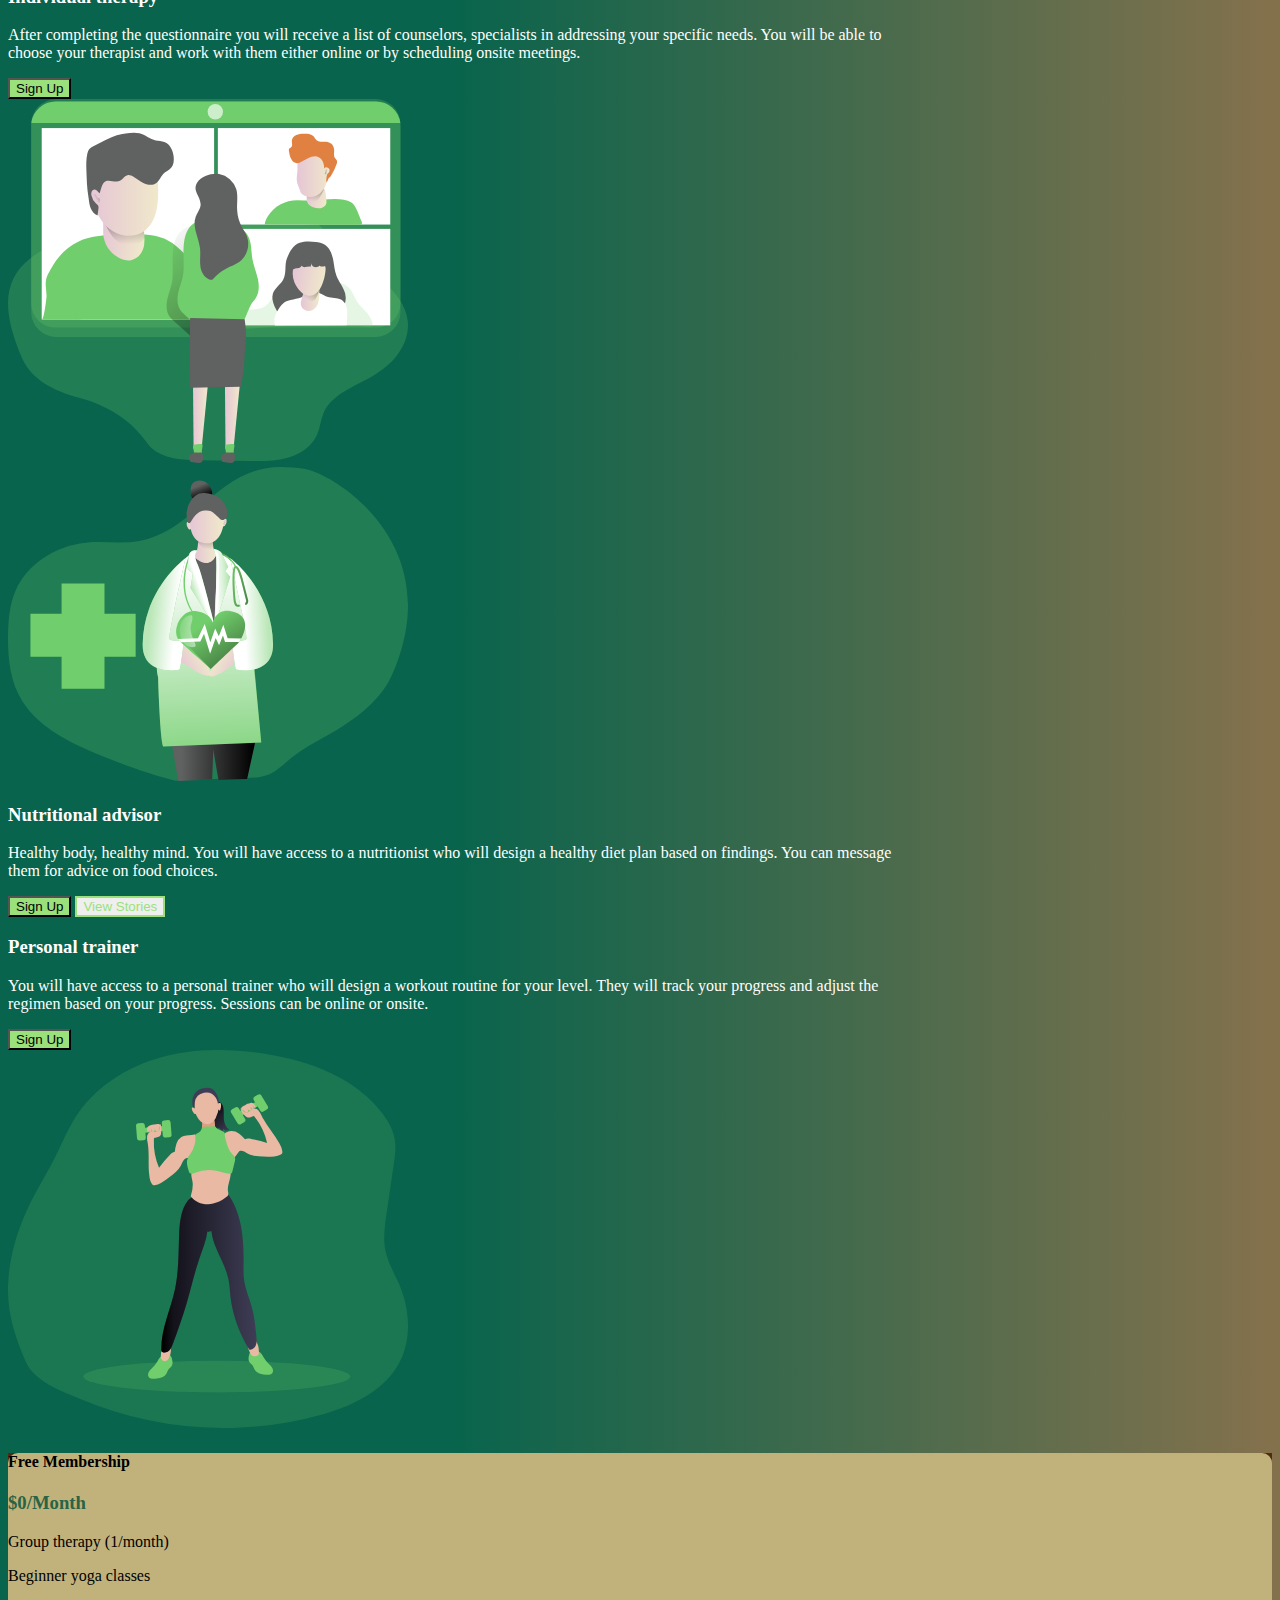
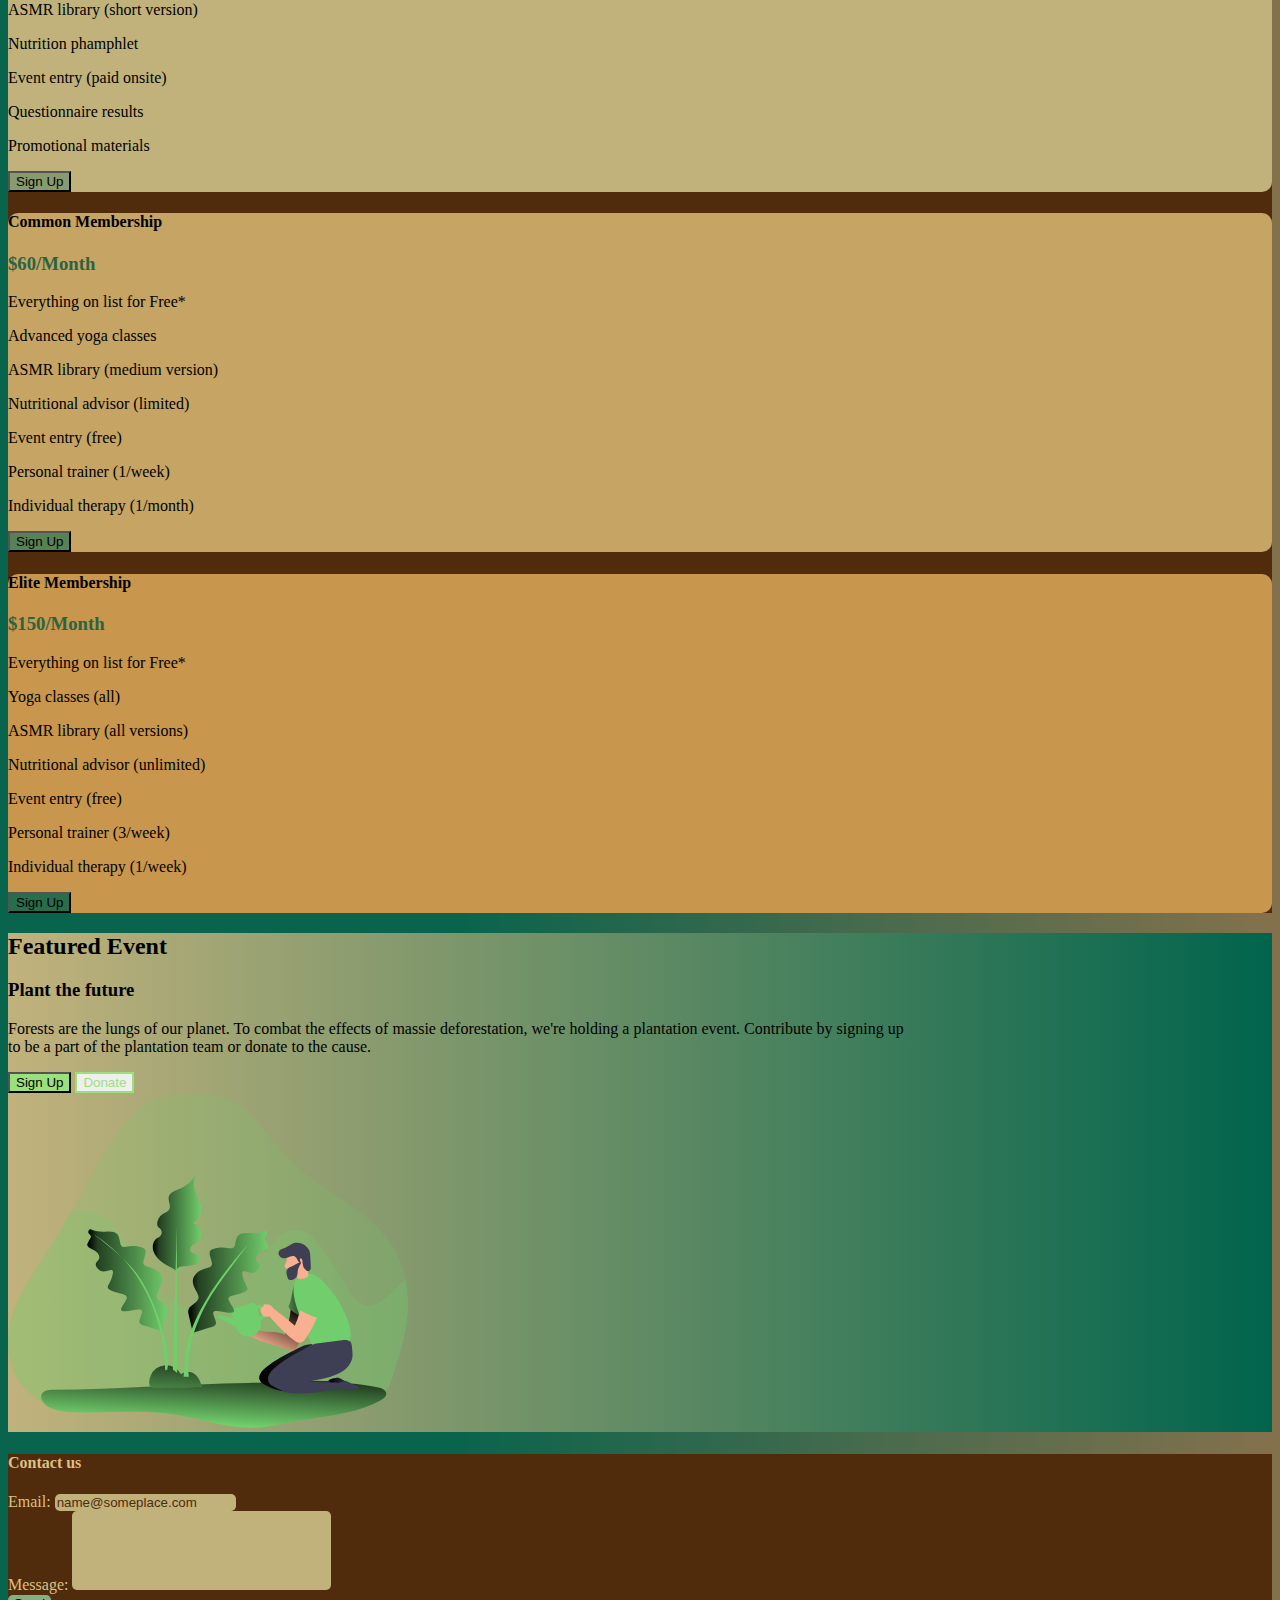
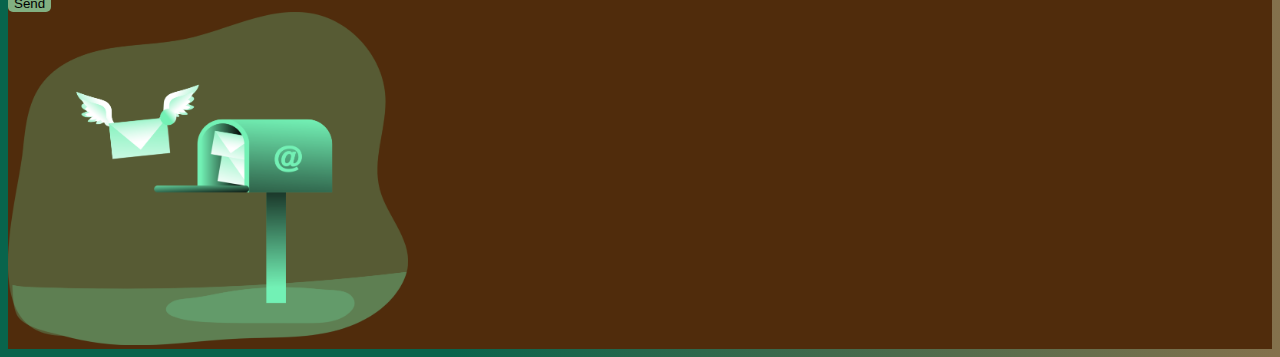
==== commit ad098da6: "Touch up" ====
--- a/index.html
+++ b/index.html
@@ -129,22 +129,22 @@
                 <div class="circle-fill mx-auto mb-2">
                     <span>&#9753;</span>
                 </div>
-                <h6>Sign Up for free</h6>
-                <p>We regularly release free content for you to try out.</p>
+                <h6 class="gold-text">Sign Up for free</h6>
+                <p class="gold-text">We regularly release free content for you to try out.</p>
             </div>
             <div class="m-2 m-lg-4">
                 <div class="circle-fill mx-auto mb-2">
                     <span>&#9734;</span>
                 </div>
-                <h6>Enjoy monthly events</h6>
-                <p>Follow our sponsors' events.</p>
+                <h6 class="gold-text">Enjoy monthly events</h6>
+                <p class="gold-text">Follow our sponsors' events.</p>
             </div>
             <div class="m-2 m-lg-4">
                 <div class="circle-fill mx-auto mb-2">
                     <span>&#37;</span>
                 </div>
-                <h6>File for discounts</h6>
-                <p>Check with your health provide to see if you're eligible.</p>
+                <h6 class="gold-text">File for discounts</h6>
+                <p class="gold-text">Check with your health provide to see if you're eligible.</p>
             </div>
         </div>
     </div>
@@ -268,7 +268,7 @@
 
     <div class="container-mod-2">
         <div class="container-fluid p-4 container-mod">
-            <h2 class="text-center m-4">Featured Event</h2>
+            <h2 class="text-center mb-4">Featured Event</h2>
             <div class="row">
                 <div class="col-md m-2 my-auto">
                     <h3>Plant the future</h3>
@@ -287,20 +287,20 @@
         </div>
     </div>
     
-    <div class="color-fill">
+    <div class="color-fill gold-text">
         <div class="container-fluid p-4 container-mod">
             <div class="row">
                 <form class="form col-md m-2 p-4 my-auto">
-                    <h3>Contact us</h3>
+                    <h4>Contact us</h4>
                     <div>
-                        <label for="email" class="col-12">Email:</label>
-                        <input type="email" name="email" placeholder="name@someplace.com" class="col-12">
+                        <label for="email" class="col-12 mb-2">Email:</label>
+                        <input type="email" name="email" placeholder="name@someplace.com" class="col-12 p-2">
                     </div>
                     <div>
-                        <label for="textarea" class="col-12">Message:</label>
-                        <textarea name="textarea" cols="30" rows="5" class="col-12"></textarea>
+                        <label for="textarea" class="col-12 my-2">Message:</label>
+                        <textarea name="textarea" cols="30" rows="5" class="col-12 mb-2 p-2"></textarea>
                     </div>
-                    <button type="submit" class="col-12 btn-custom btn-custom-4">Send</button>
+                    <button type="submit" class="col-12 btn-custom btn-custom-4 p-2">Send</button>
                 </form>
                 <div class="col-md m-2 text-center pt-3 pt-md-0">
                     <img src="public/assets/images/new.png" class="doc-image" alt="Woman lifting weights">
--- a/public/assets/css/style.min.css
+++ b/public/assets/css/style.min.css
@@ -1 +1 @@
-html,body{background:#08644c;background:-webkit-gradient(linear, left top, right top, color-stop(35%, rgb(8, 100, 76)), to(rgb(132, 113, 76)));background:linear-gradient(90deg, rgb(8, 100, 76) 35%, rgb(132, 113, 76) 100%);color:#fff}nav{background-color:#502c0c}nav .nav-link{color:#fff}nav .nav-link:hover{color:#8bbd64}nav .navbar-toggler{background-color:#8bbd64}nav .navbar-brand{width:150px}.container-mod{max-width:900px}.container-mod-2{background:#c1b27c;background:-webkit-gradient(linear, left top, right top, from(rgb(193, 178, 124)), to(rgb(0, 100, 76)));background:linear-gradient(90deg, rgb(193, 178, 124) 0%, rgb(0, 100, 76) 100%);color:#000}.btn-custom{background-color:#8bbd64;font-weight:500}.btn-custom:hover{background-color:#74a34f}.btn-custom-1{background-color:#879b6e}.btn-custom-1:hover{background-color:#708458}.btn-custom-2{background-color:#598157}.btn-custom-2:hover{background-color:#416a3f}.btn-custom-3{background-color:#286e4c}.btn-custom-3:hover{background-color:#1d5d3e}.btn-custom-4{border:none;background-color:#82b081}.btn-custom-4:hover{background-color:#598157}.btn-outline-custom{border:2px solid #8bbd64;color:#8bbd64;font-weight:500}.btn-outline-custom:hover{background-color:#8bbd64}.doc-image{max-width:400px}.logo-image{max-width:200px}.color-fill{background-color:#502c0c}.color-fill-1,.color-fill-2,.color-fill-3{border-radius:10px;color:#000;min-width:300px}.color-fill-1 p,.color-fill-2 p,.color-fill-3 p{font-weight:500}.color-fill-1{background-color:#c1b27c}.color-fill-2{background-color:#c6a463}.color-fill-3{background-color:#c8964c}.circle-fill{background:#08644c;background:-webkit-gradient(linear, left top, right top, color-stop(35%, rgb(8, 100, 76)), to(rgb(132, 113, 76)));background:linear-gradient(90deg, rgb(8, 100, 76) 35%, rgb(132, 113, 76) 100%);height:35px;width:35px;border-radius:50px}.fill-gradient{color:#296444}textarea,input{color:#502c0c;background-color:#c1b27c;border:none}input::-webkit-input-placeholder{color:#502c0c}input::-moz-placeholder{color:#502c0c}input:-ms-input-placeholder{color:#502c0c}input::-ms-input-placeholder{color:#502c0c}input::placeholder{color:#502c0c}textarea{resize:none}/*# sourceMappingURL=style.min.css.map */+html,body{background:#08644c;background:-webkit-gradient(linear, left top, right top, color-stop(35%, rgb(8, 100, 76)), to(rgb(132, 113, 76)));background:linear-gradient(90deg, rgb(8, 100, 76) 35%, rgb(132, 113, 76) 100%);color:#fff}nav{background-color:#502c0c}nav .nav-link{color:#debf84}nav .nav-link:hover{color:#8bbd64}nav .navbar-toggler{background-color:#8bbd64}nav .navbar-brand{width:150px}.container-mod{max-width:900px}.container-mod-2{background:#c1b27c;background:-webkit-gradient(linear, left top, right top, from(rgb(193, 178, 124)), to(rgb(0, 100, 76)));background:linear-gradient(90deg, rgb(193, 178, 124) 0%, rgb(0, 100, 76) 100%);color:#000}.btn-custom{background-color:#9ae17b;font-weight:500}.btn-custom:hover{background-color:#74a34f}.btn-custom-1{background-color:#879b6e}.btn-custom-1:hover{background-color:#708458}.btn-custom-2{background-color:#598157}.btn-custom-2:hover{background-color:#416a3f}.btn-custom-3{background-color:#286e4c}.btn-custom-3:hover{background-color:#1d5d3e}.btn-custom-4{border-radius:5px;border:none;background-color:#82b081}.btn-custom-4:hover{background-color:#598157}.btn-outline-custom{border:2px solid #9ae17b;color:#9ae17b;font-weight:500}.btn-outline-custom:hover{background-color:#8bbd64}.doc-image{max-width:400px}.logo-image{max-width:200px}.color-fill{background-color:#502c0c}.color-fill-1,.color-fill-2,.color-fill-3{border-radius:10px;color:#000;min-width:300px}.color-fill-1 p,.color-fill-2 p,.color-fill-3 p{font-weight:500}.color-fill-1{background-color:#c1b27c}.color-fill-2{background-color:#c6a463}.color-fill-3{background-color:#c8964c}.circle-fill{background:#08644c;background:-webkit-gradient(linear, left top, right top, color-stop(35%, rgb(8, 100, 76)), to(rgb(132, 113, 76)));background:linear-gradient(90deg, rgb(8, 100, 76) 35%, rgb(132, 113, 76) 100%);height:35px;width:35px;border-radius:50px}.fill-gradient{color:#296444}textarea,input{color:#502c0c;background-color:#c1b27c;border-radius:5px;border:none}textarea:focus,input:focus{outline:none}input::-webkit-input-placeholder{color:#502c0c}input::-moz-placeholder{color:#502c0c}input:-ms-input-placeholder{color:#502c0c}input::-ms-input-placeholder{color:#502c0c}input::placeholder{color:#502c0c}textarea{resize:none}.gold-text{color:#debf84}/*# sourceMappingURL=style.min.css.map */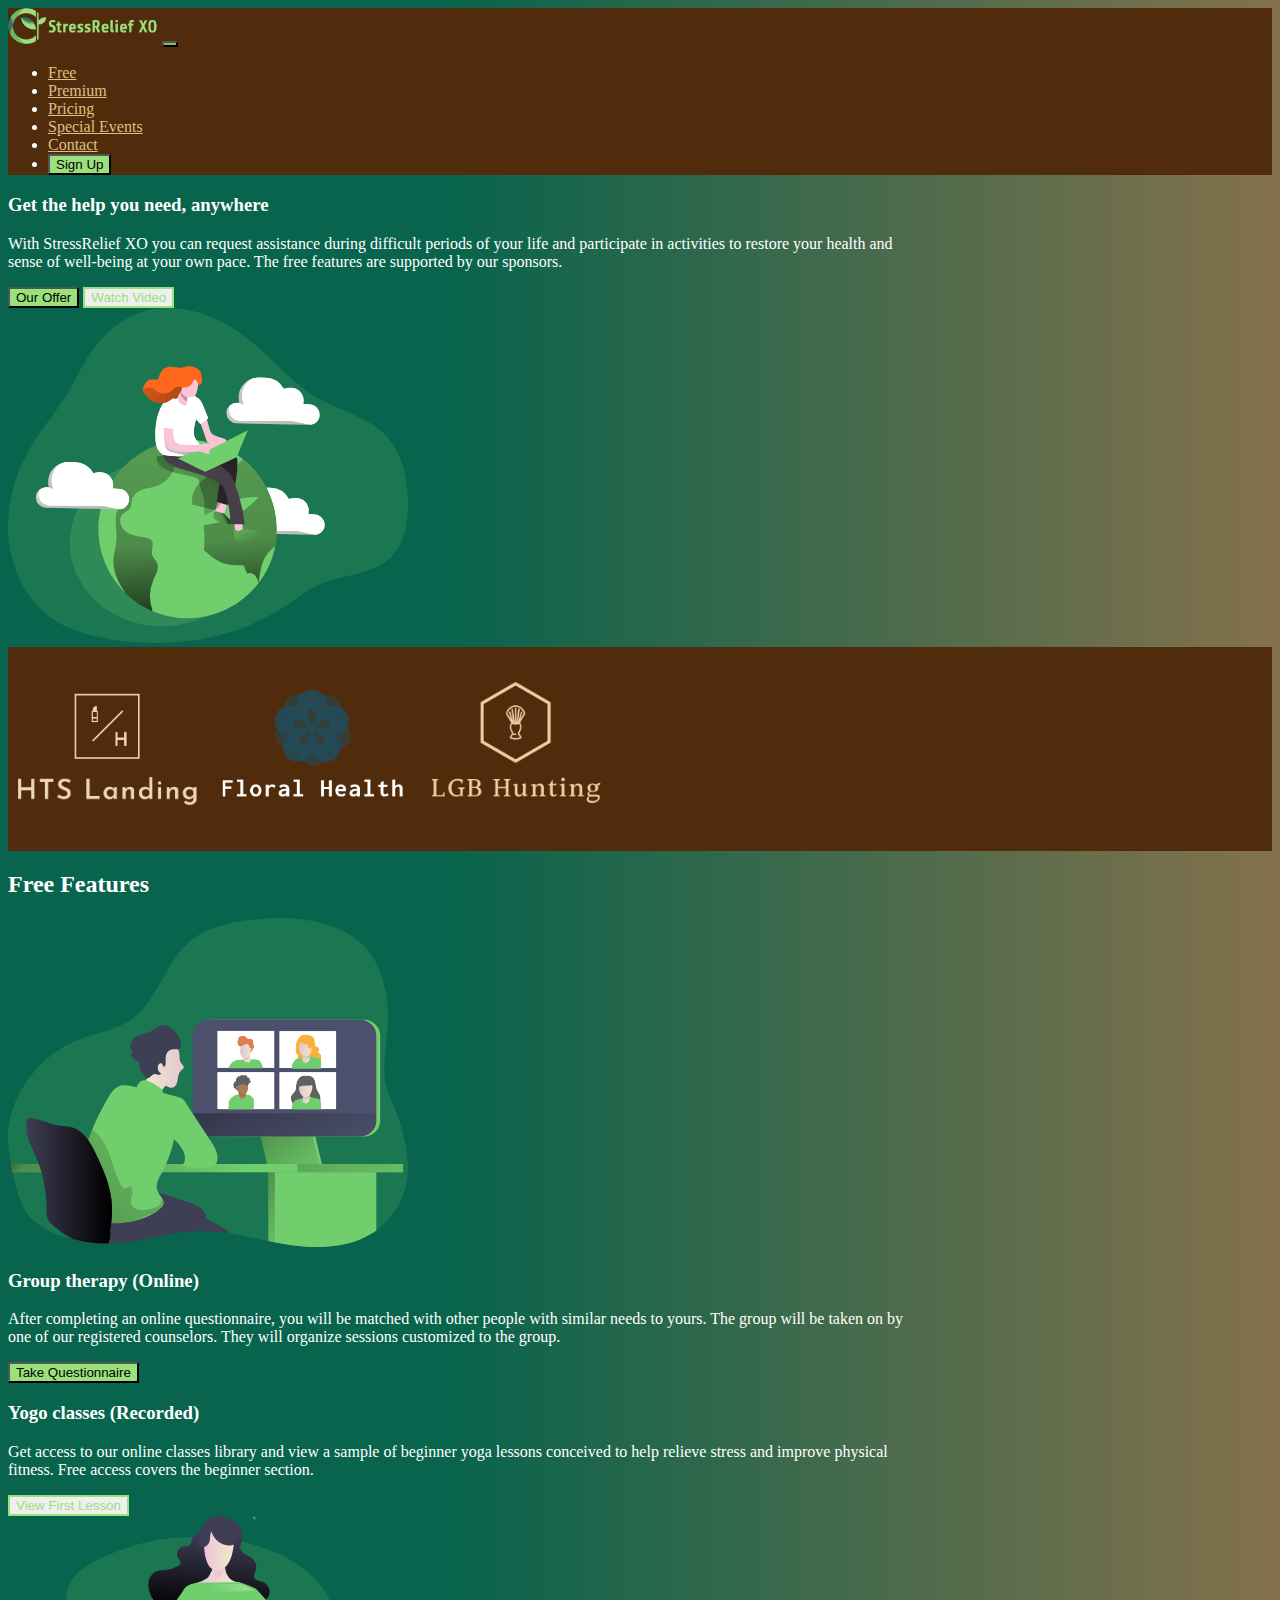
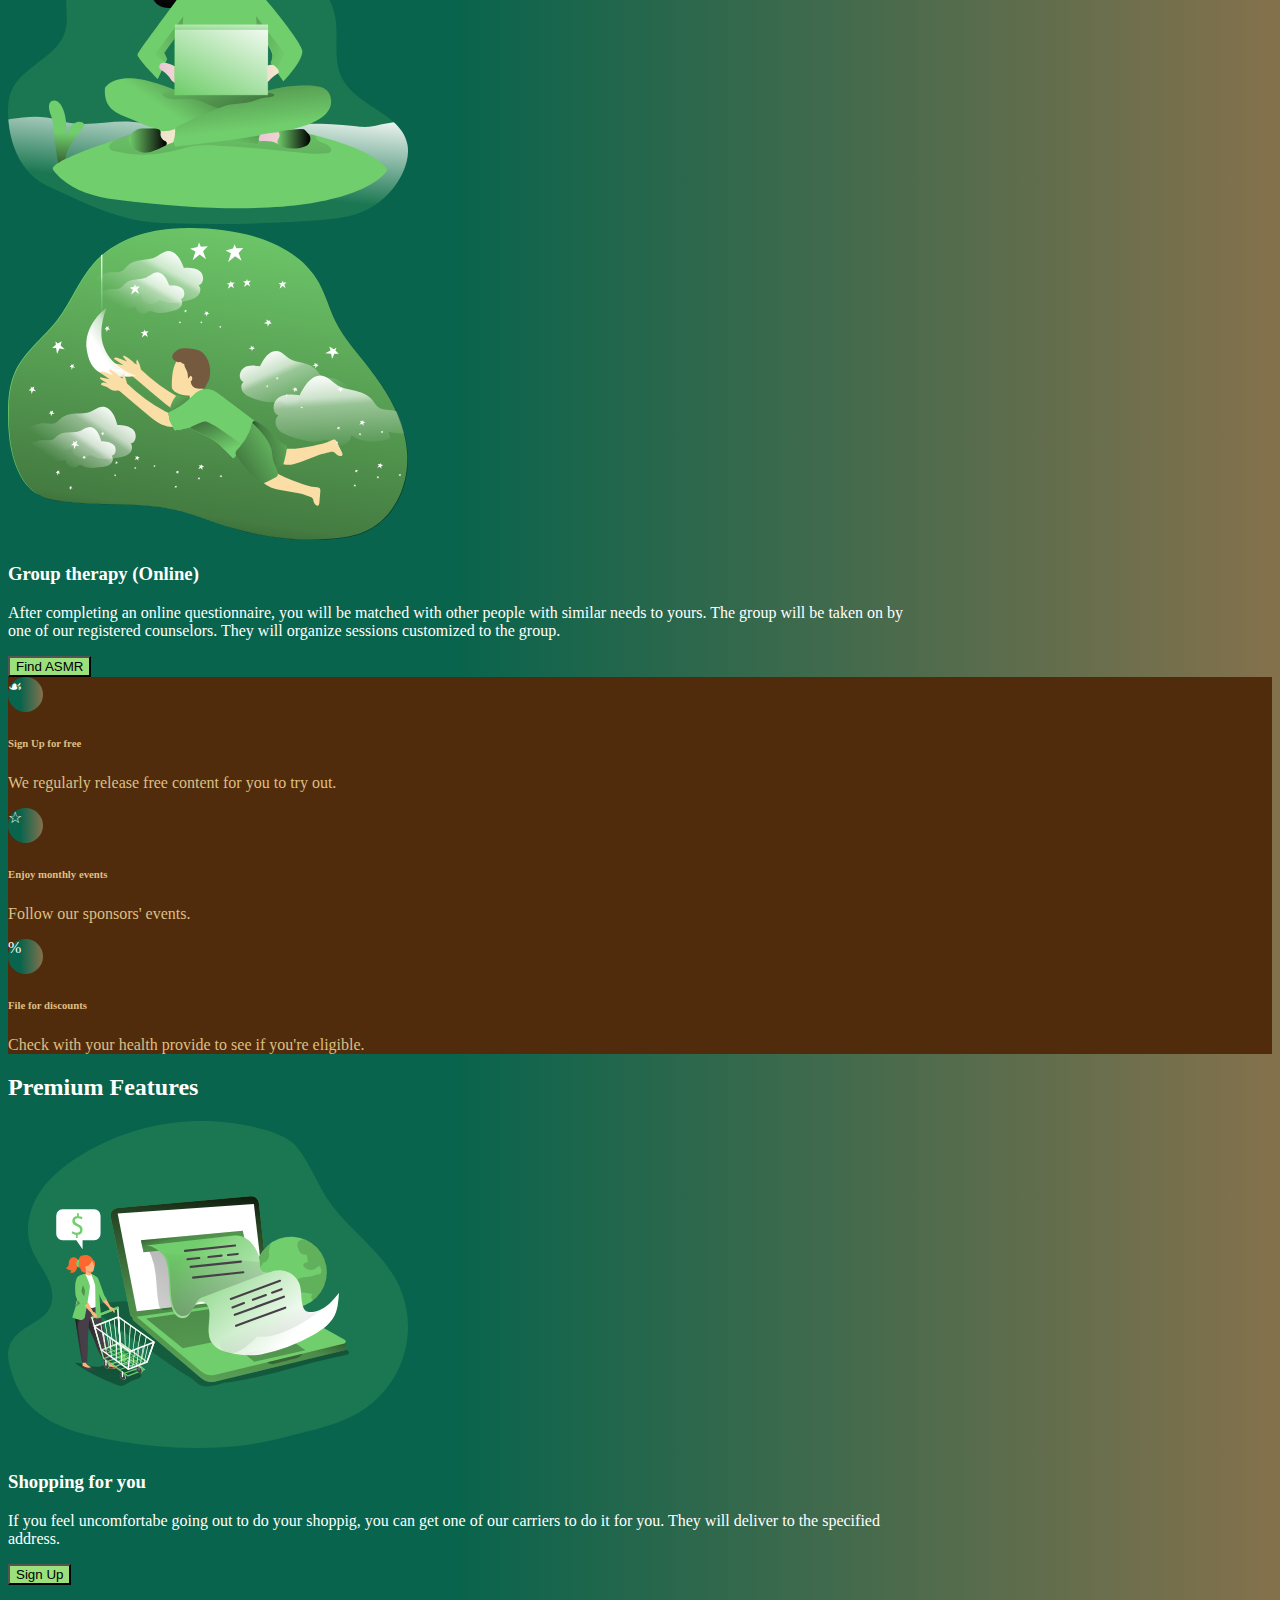
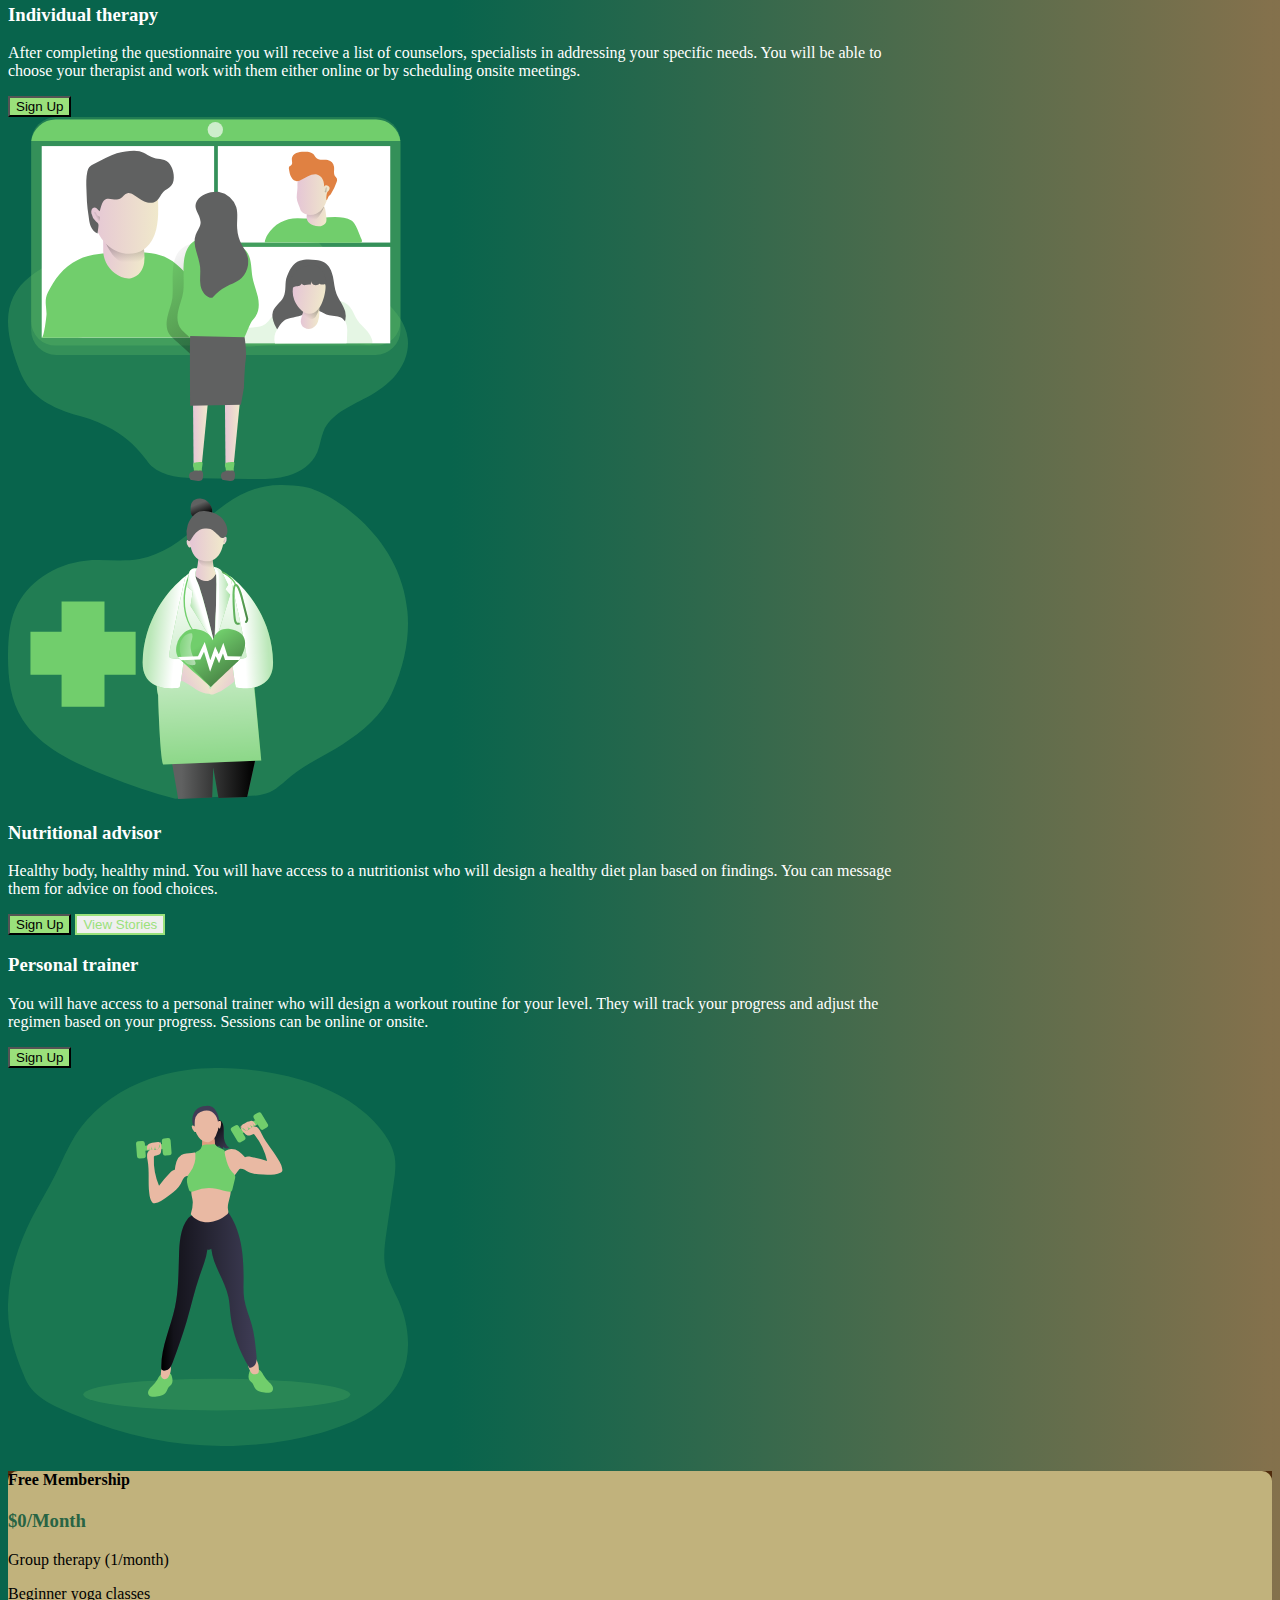
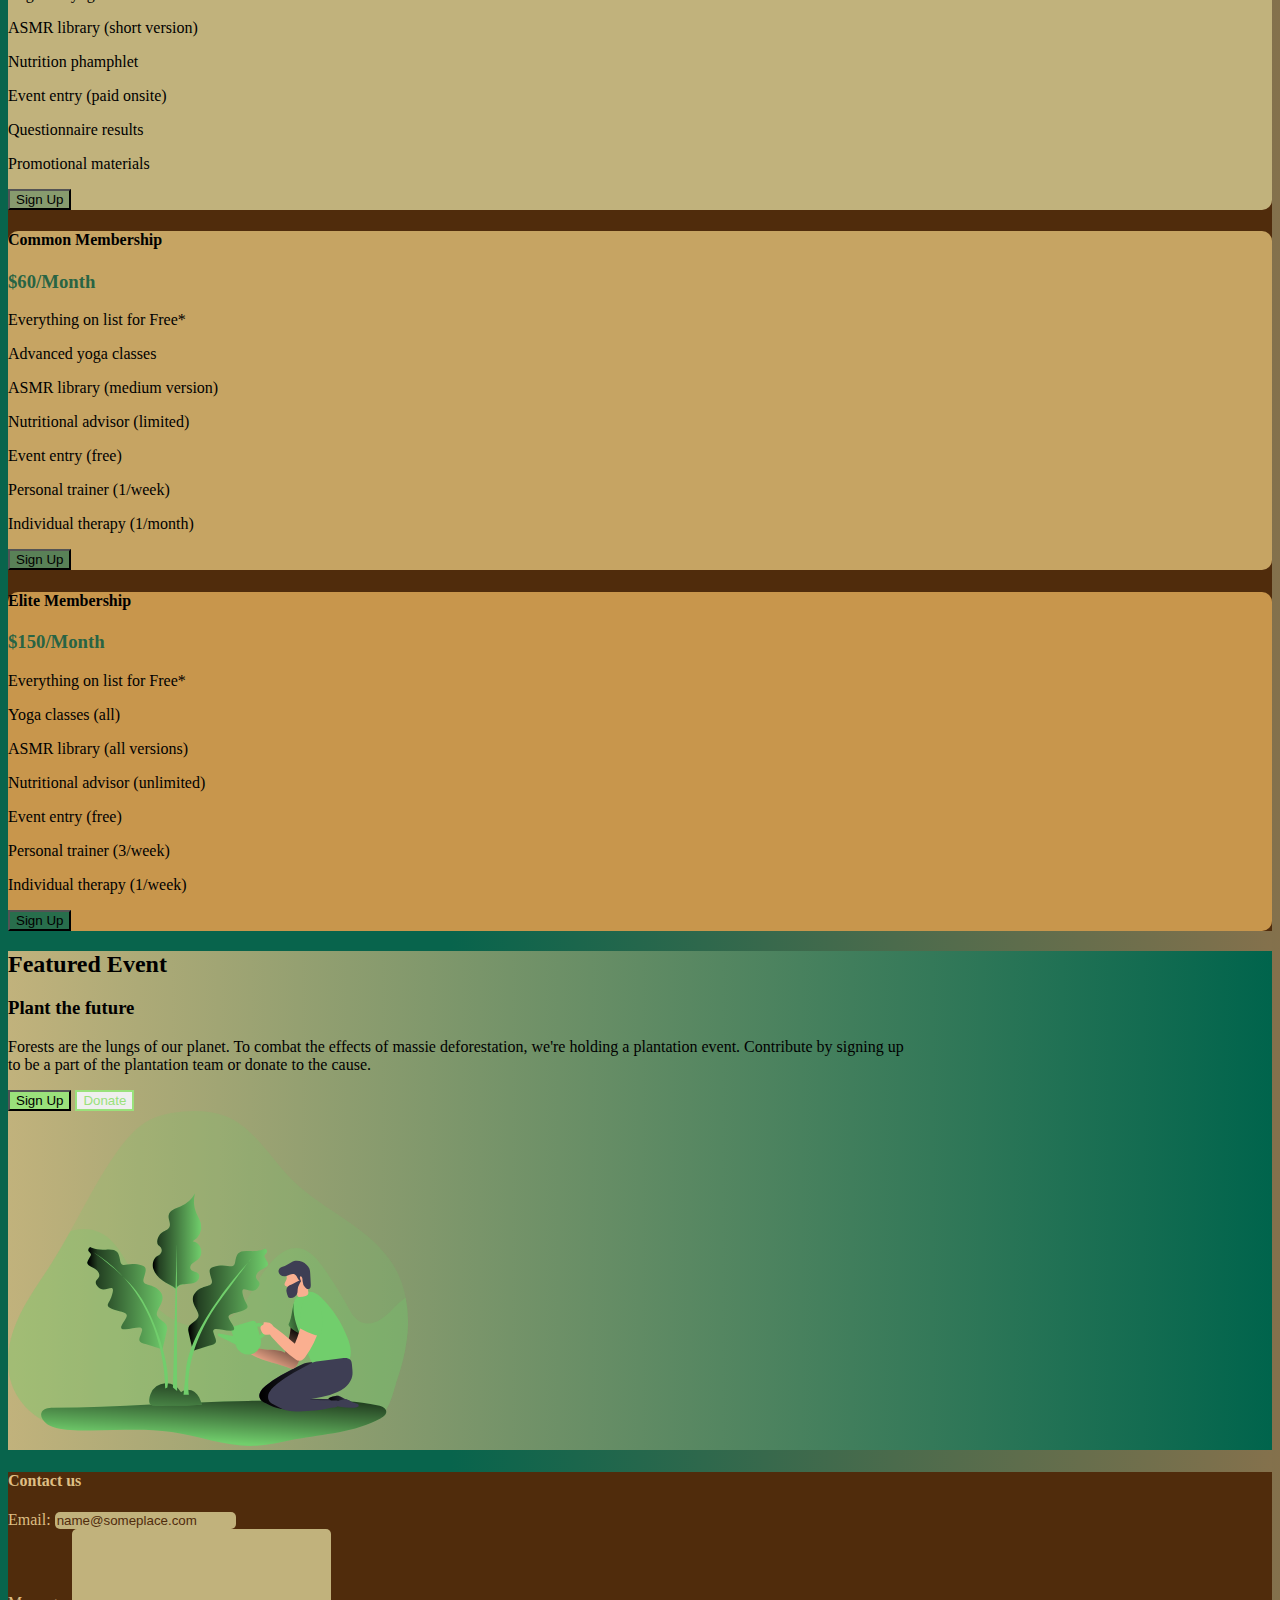
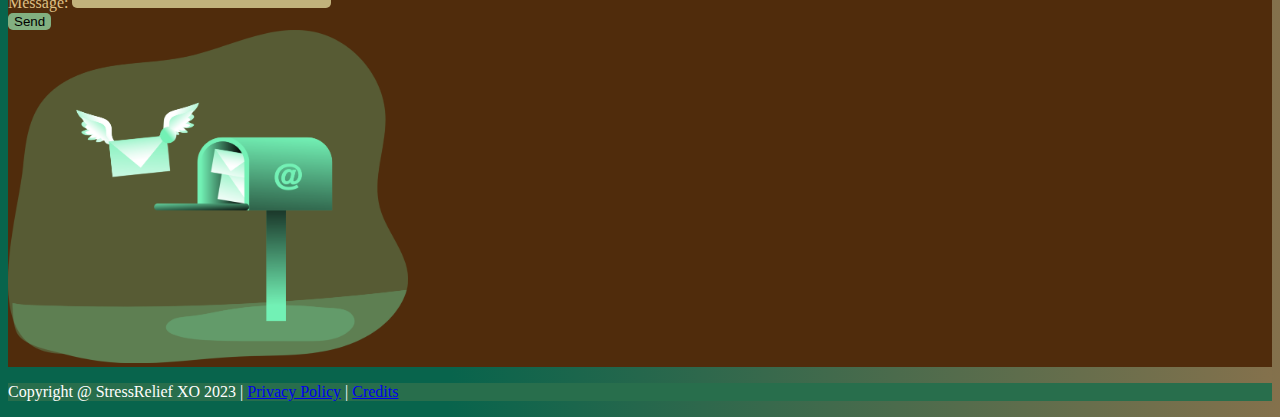
==== commit 4cdf1e61: "Final display tweaks and credits" ====
--- a/index.html
+++ b/index.html
@@ -22,16 +22,19 @@
             <div class="collapse navbar-collapse" id="navbarNav">
                 <ul class="navbar-nav ms-auto">
                     <li class="nav-item">
-                        <a class="nav-link" aria-current="page" href="#">Free</a>
-                    </li>
-                    <li class="nav-item">
-                        <a class="nav-link" href="#">Premium</a>
-                    </li>
-                    <li class="nav-item">
-                        <a class="nav-link" href="#">Pricing</a>
-                    </li>
-                    <li class="nav-item">
-                        <a class="nav-link" href="#">Special Events</a>
+                        <a class="nav-link" aria-current="page" href="#free">Free</a>
+                    </li>
+                    <li class="nav-item">
+                        <a class="nav-link" href="#premium">Premium</a>
+                    </li>
+                    <li class="nav-item">
+                        <a class="nav-link" href="#pricing">Pricing</a>
+                    </li>
+                    <li class="nav-item">
+                        <a class="nav-link" href="#events">Special Events</a>
+                    </li>
+                    <li class="nav-item">
+                        <a class="nav-link" href="#contact">Contact</a>
                     </li>
                     <li class="nav-item d-none d-md-inline">
                         <button type="button" class="btn btn-custom">Sign Up</button>
@@ -70,7 +73,7 @@
 
     <h2 class="text-center m-4">Free Features</h2>
 
-    <div class="container-fluid p-4 container-mod">
+    <div class="container-fluid p-4 container-mod" id="free">
         <div class="row">
             <div class="col-md m-2 text-center pt-3 pt-md-0">
                 <img src="public/assets/images/group_therapy_online.svg" class="doc-image"
@@ -124,7 +127,7 @@
     </div>
 
     <div class="text-center">
-        <div class="d-flex justify-content-center color-fill py-4 px-2">
+        <div class="d-flex flex-column flex-md-row justify-content-center color-fill py-4 px-2">
             <div class="m-2 m-lg-4">
                 <div class="circle-fill mx-auto mb-2">
                     <span>&#9753;</span>
@@ -151,7 +154,7 @@
 
     <h2 class="text-center m-4">Premium Features</h2>
 
-    <div class="container-fluid p-4 container-mod">
+    <div class="container-fluid p-4 container-mod" id="premium">
         <div class="row">
             <div class="col-md m-2 text-center pt-3 pt-md-0">
                 <img src="public/assets/images/shopping_for_you.svg" class="doc-image" alt="Woman with a shopping cart">
@@ -217,7 +220,7 @@
         </div>
     </div>
 
-    <div>
+    <div id="pricing">
         <div class="d-flex justify-content-center flex-wrap color-fill py-3 px-2">
             <div class="color-fill color-fill-1 m-2 p-4">
                 <h4 class="text-center">Free Membership</h4>
@@ -264,9 +267,7 @@
         </div>
     </div>
 
-    
-
-    <div class="container-mod-2">
+    <div class="container-mod-2" id="events">
         <div class="container-fluid p-4 container-mod">
             <h2 class="text-center mb-4">Featured Event</h2>
             <div class="row">
@@ -287,7 +288,7 @@
         </div>
     </div>
     
-    <div class="color-fill gold-text">
+    <div class="color-fill gold-text" id="contact">
         <div class="container-fluid p-4 container-mod">
             <div class="row">
                 <form class="form col-md m-2 p-4 my-auto">
@@ -309,6 +310,12 @@
         </div>
     </div>
 
+    <div class="container-mod-3">
+        <p class="text-center p-3 m-0">Copyright @ StressRelief XO 2023 | 
+            <a class="link-body-emphasis link-offset-2 link-underline-opacity-25 link-underline-opacity-75-hover" href="#">Privacy Policy</a> | 
+            <a class="link-body-emphasis link-offset-2 link-underline-opacity-25 link-underline-opacity-75-hover" target=”_blank” href="credits.html">Credits</a></p>
+    </div>
+
     <script src="https://cdn.jsdelivr.net/npm/bootstrap@5.3.2/dist/js/bootstrap.bundle.min.js"
         integrity="sha384-C6RzsynM9kWDrMNeT87bh95OGNyZPhcTNXj1NW7RuBCsyN/o0jlpcV8Qyq46cDfL"
         crossorigin="anonymous"></script>
--- a/public/assets/css/style.min.css
+++ b/public/assets/css/style.min.css
@@ -1 +1 @@
-html,body{background:#08644c;background:-webkit-gradient(linear, left top, right top, color-stop(35%, rgb(8, 100, 76)), to(rgb(132, 113, 76)));background:linear-gradient(90deg, rgb(8, 100, 76) 35%, rgb(132, 113, 76) 100%);color:#fff}nav{background-color:#502c0c}nav .nav-link{color:#debf84}nav .nav-link:hover{color:#8bbd64}nav .navbar-toggler{background-color:#8bbd64}nav .navbar-brand{width:150px}.container-mod{max-width:900px}.container-mod-2{background:#c1b27c;background:-webkit-gradient(linear, left top, right top, from(rgb(193, 178, 124)), to(rgb(0, 100, 76)));background:linear-gradient(90deg, rgb(193, 178, 124) 0%, rgb(0, 100, 76) 100%);color:#000}.btn-custom{background-color:#9ae17b;font-weight:500}.btn-custom:hover{background-color:#74a34f}.btn-custom-1{background-color:#879b6e}.btn-custom-1:hover{background-color:#708458}.btn-custom-2{background-color:#598157}.btn-custom-2:hover{background-color:#416a3f}.btn-custom-3{background-color:#286e4c}.btn-custom-3:hover{background-color:#1d5d3e}.btn-custom-4{border-radius:5px;border:none;background-color:#82b081}.btn-custom-4:hover{background-color:#598157}.btn-outline-custom{border:2px solid #9ae17b;color:#9ae17b;font-weight:500}.btn-outline-custom:hover{background-color:#8bbd64}.doc-image{max-width:400px}.logo-image{max-width:200px}.color-fill{background-color:#502c0c}.color-fill-1,.color-fill-2,.color-fill-3{border-radius:10px;color:#000;min-width:300px}.color-fill-1 p,.color-fill-2 p,.color-fill-3 p{font-weight:500}.color-fill-1{background-color:#c1b27c}.color-fill-2{background-color:#c6a463}.color-fill-3{background-color:#c8964c}.circle-fill{background:#08644c;background:-webkit-gradient(linear, left top, right top, color-stop(35%, rgb(8, 100, 76)), to(rgb(132, 113, 76)));background:linear-gradient(90deg, rgb(8, 100, 76) 35%, rgb(132, 113, 76) 100%);height:35px;width:35px;border-radius:50px}.fill-gradient{color:#296444}textarea,input{color:#502c0c;background-color:#c1b27c;border-radius:5px;border:none}textarea:focus,input:focus{outline:none}input::-webkit-input-placeholder{color:#502c0c}input::-moz-placeholder{color:#502c0c}input:-ms-input-placeholder{color:#502c0c}input::-ms-input-placeholder{color:#502c0c}input::placeholder{color:#502c0c}textarea{resize:none}.gold-text{color:#debf84}/*# sourceMappingURL=style.min.css.map */+html,body{background:#08644c;background:-webkit-gradient(linear, left top, right top, color-stop(35%, rgb(8, 100, 76)), to(rgb(132, 113, 76)));background:linear-gradient(90deg, rgb(8, 100, 76) 35%, rgb(132, 113, 76) 100%);color:#fff}nav{background-color:#502c0c}nav .nav-link{color:#debf84}nav .nav-link:hover{color:#8bbd64}nav .navbar-toggler{background-color:#8bbd64}nav .navbar-brand{width:150px}.container-mod{max-width:900px}.container-mod-2{background:#c1b27c;background:-webkit-gradient(linear, left top, right top, from(rgb(193, 178, 124)), to(rgb(0, 100, 76)));background:linear-gradient(90deg, rgb(193, 178, 124) 0%, rgb(0, 100, 76) 100%);color:#000}.container-mod-3{background-color:#286e4c}.btn-custom{background-color:#9ae17b;font-weight:500}.btn-custom:hover{background-color:#74a34f}.btn-custom-1:hover,.btn-custom-2:hover,.btn-custom-3:hover,.btn-custom-4:hover{color:#fff}.btn-custom-1{background-color:#879b6e}.btn-custom-1:hover{background-color:#708458}.btn-custom-2{background-color:#598157}.btn-custom-2:hover{background-color:#416a3f}.btn-custom-3{background-color:#286e4c}.btn-custom-3:hover{background-color:#1d5d3e}.btn-custom-4{border-radius:5px;border:none;background-color:#82b081}.btn-custom-4:hover{background-color:#598157}.btn-outline-custom{border:2px solid #9ae17b;color:#9ae17b;font-weight:500}.btn-outline-custom:hover{background-color:#8bbd64}.doc-image{max-width:400px}.logo-image{max-width:200px}.color-fill{background-color:#502c0c}.color-fill-1,.color-fill-2,.color-fill-3{border-radius:10px;color:#000;min-width:300px}.color-fill-1 p,.color-fill-2 p,.color-fill-3 p{font-weight:500}.color-fill-1{background-color:#c1b27c}.color-fill-2{background-color:#c6a463}.color-fill-3{background-color:#c8964c}.circle-fill{background:#08644c;background:-webkit-gradient(linear, left top, right top, color-stop(35%, rgb(8, 100, 76)), to(rgb(132, 113, 76)));background:linear-gradient(90deg, rgb(8, 100, 76) 35%, rgb(132, 113, 76) 100%);height:35px;width:35px;border-radius:50px}.fill-gradient{color:#296444}textarea,input{color:#502c0c;background-color:#c1b27c;border-radius:5px;border:none}textarea:focus,input:focus{outline:none}input::-webkit-input-placeholder{color:#502c0c}input::-moz-placeholder{color:#502c0c}input:-ms-input-placeholder{color:#502c0c}input::-ms-input-placeholder{color:#502c0c}input::placeholder{color:#502c0c}textarea{resize:none}.gold-text{color:#debf84}/*# sourceMappingURL=style.min.css.map */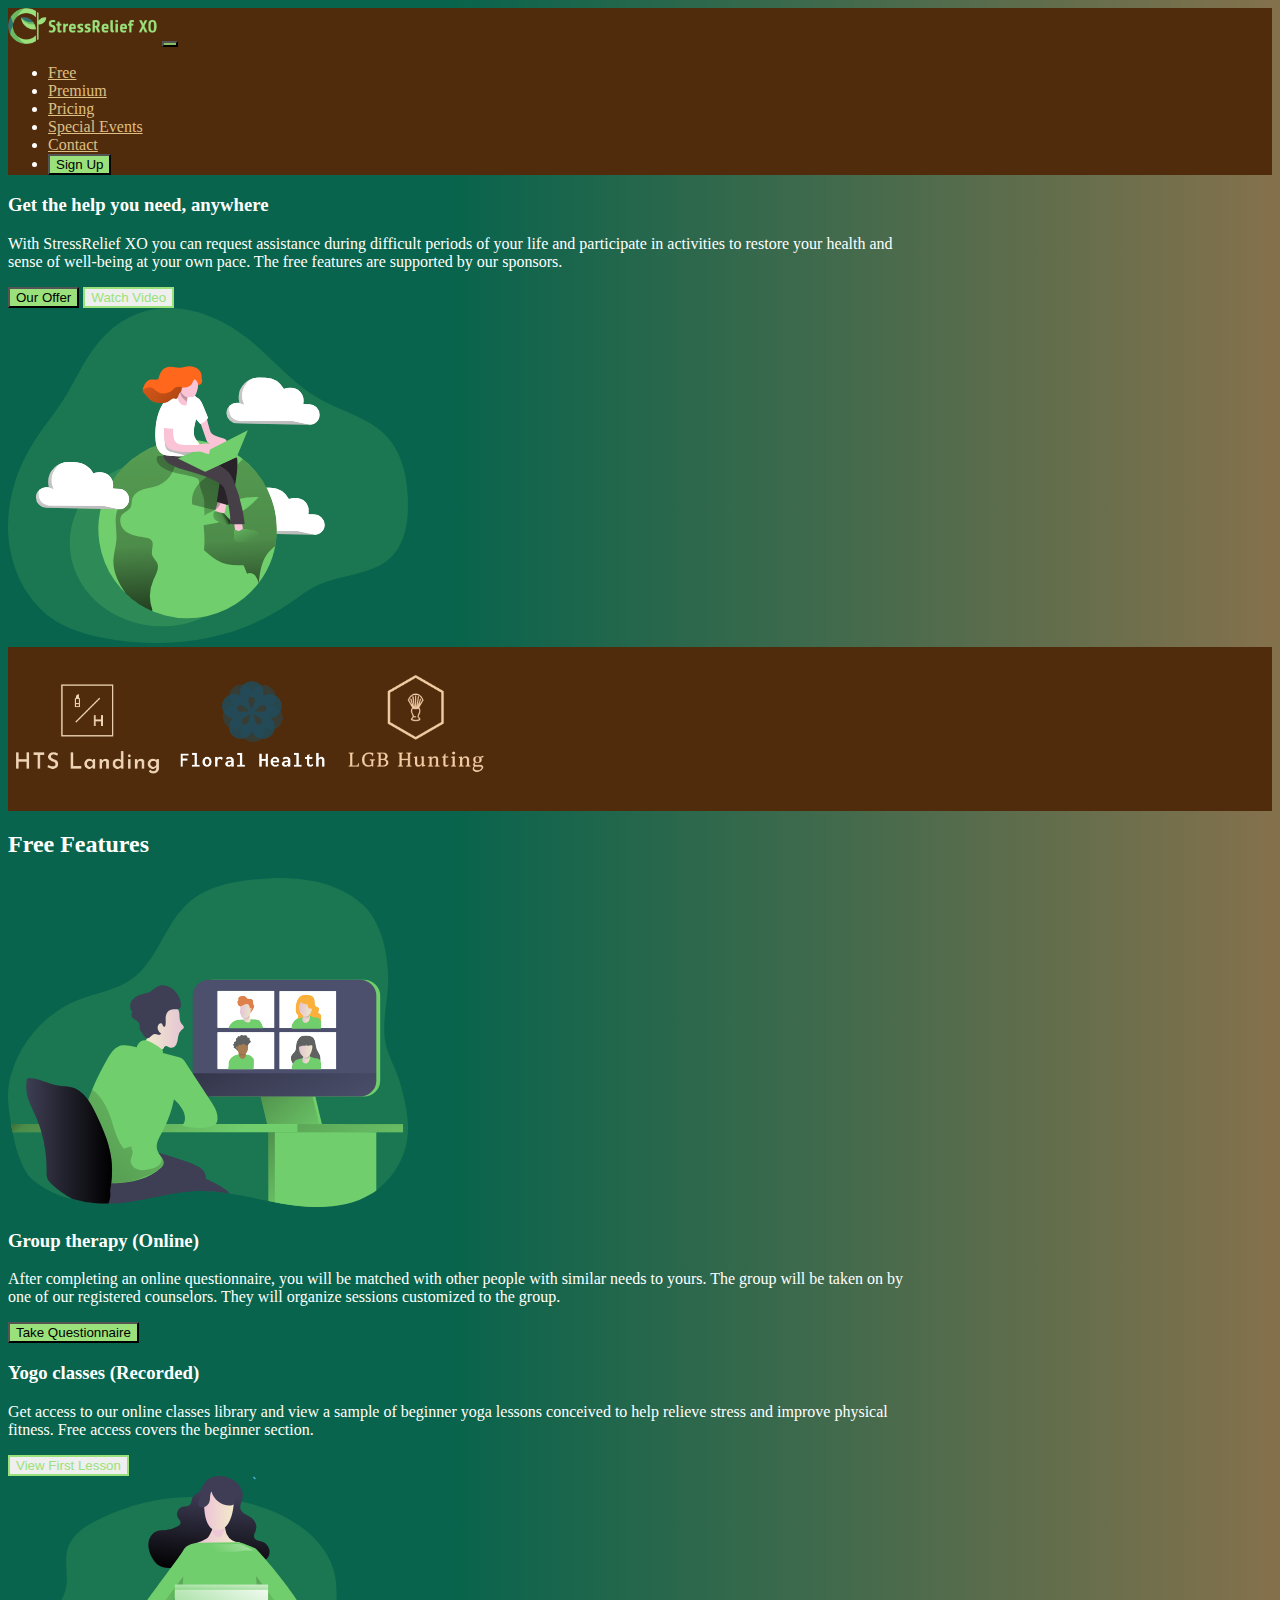
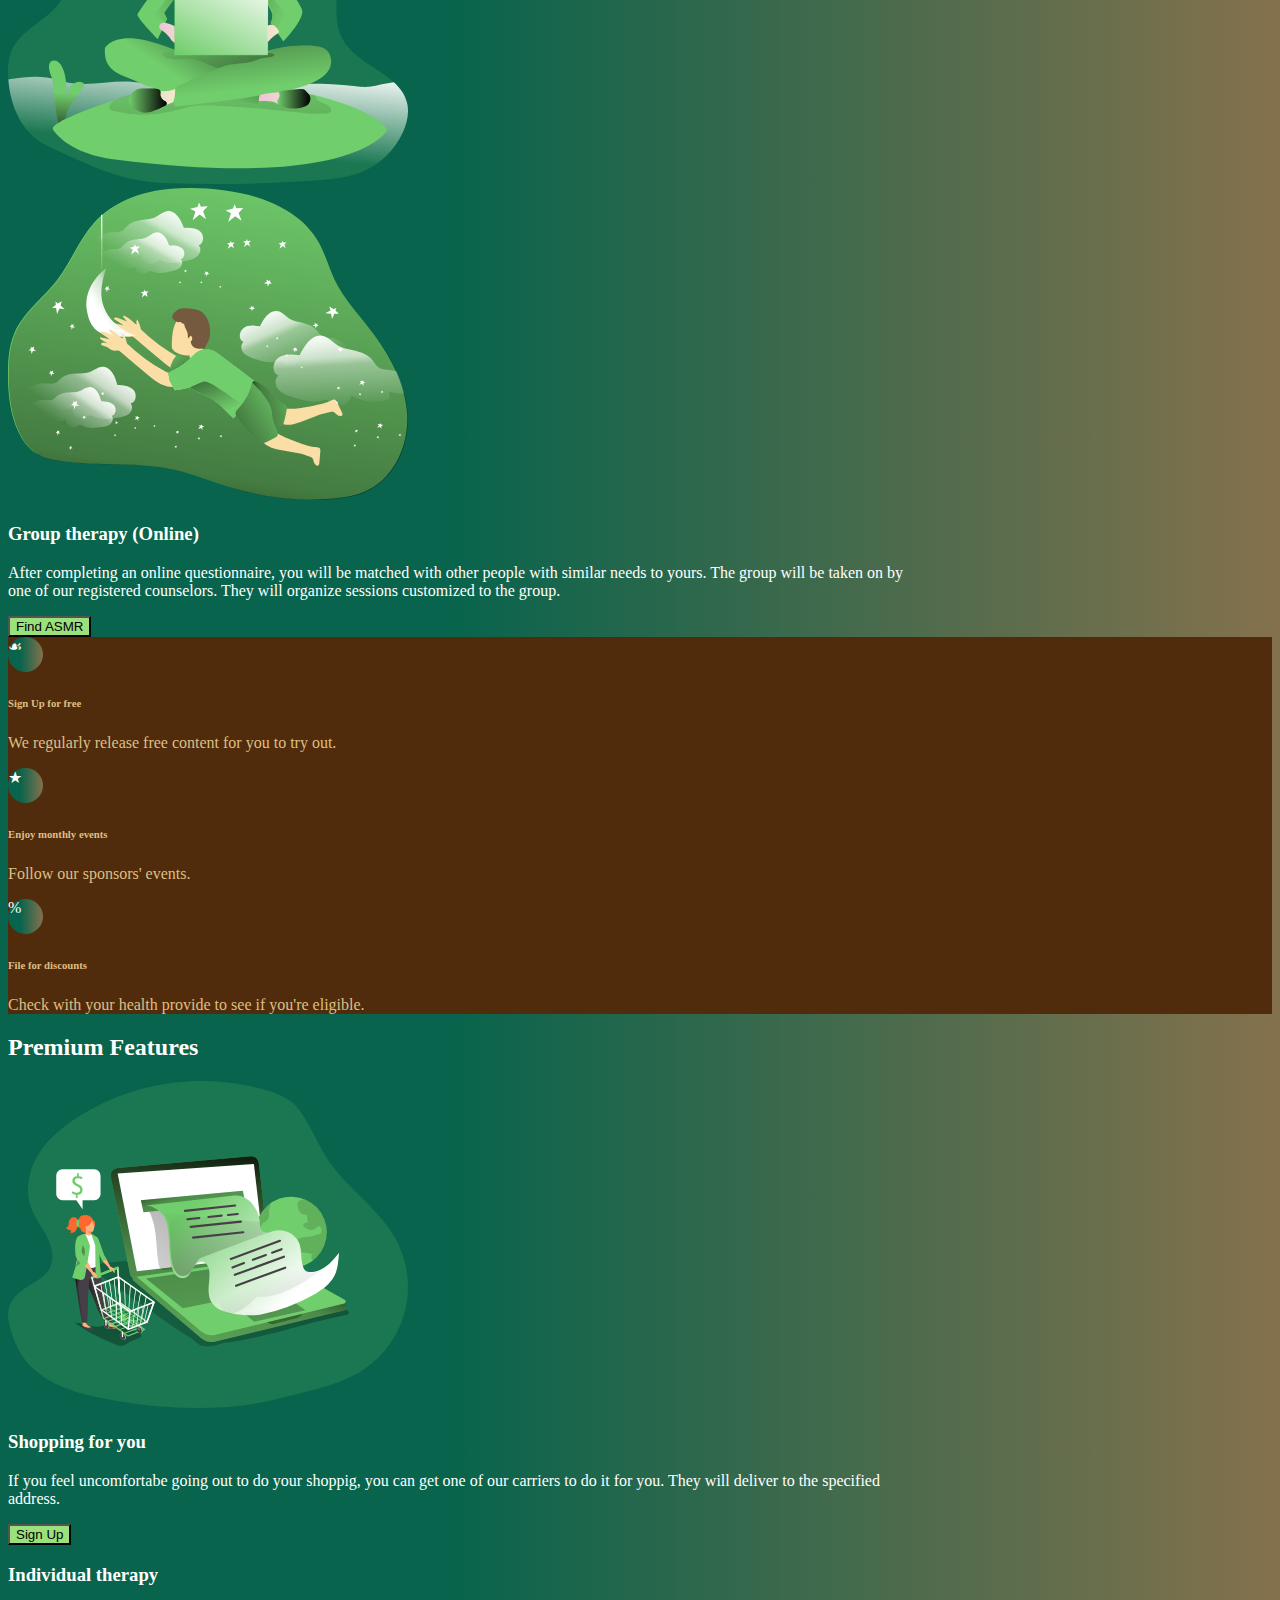
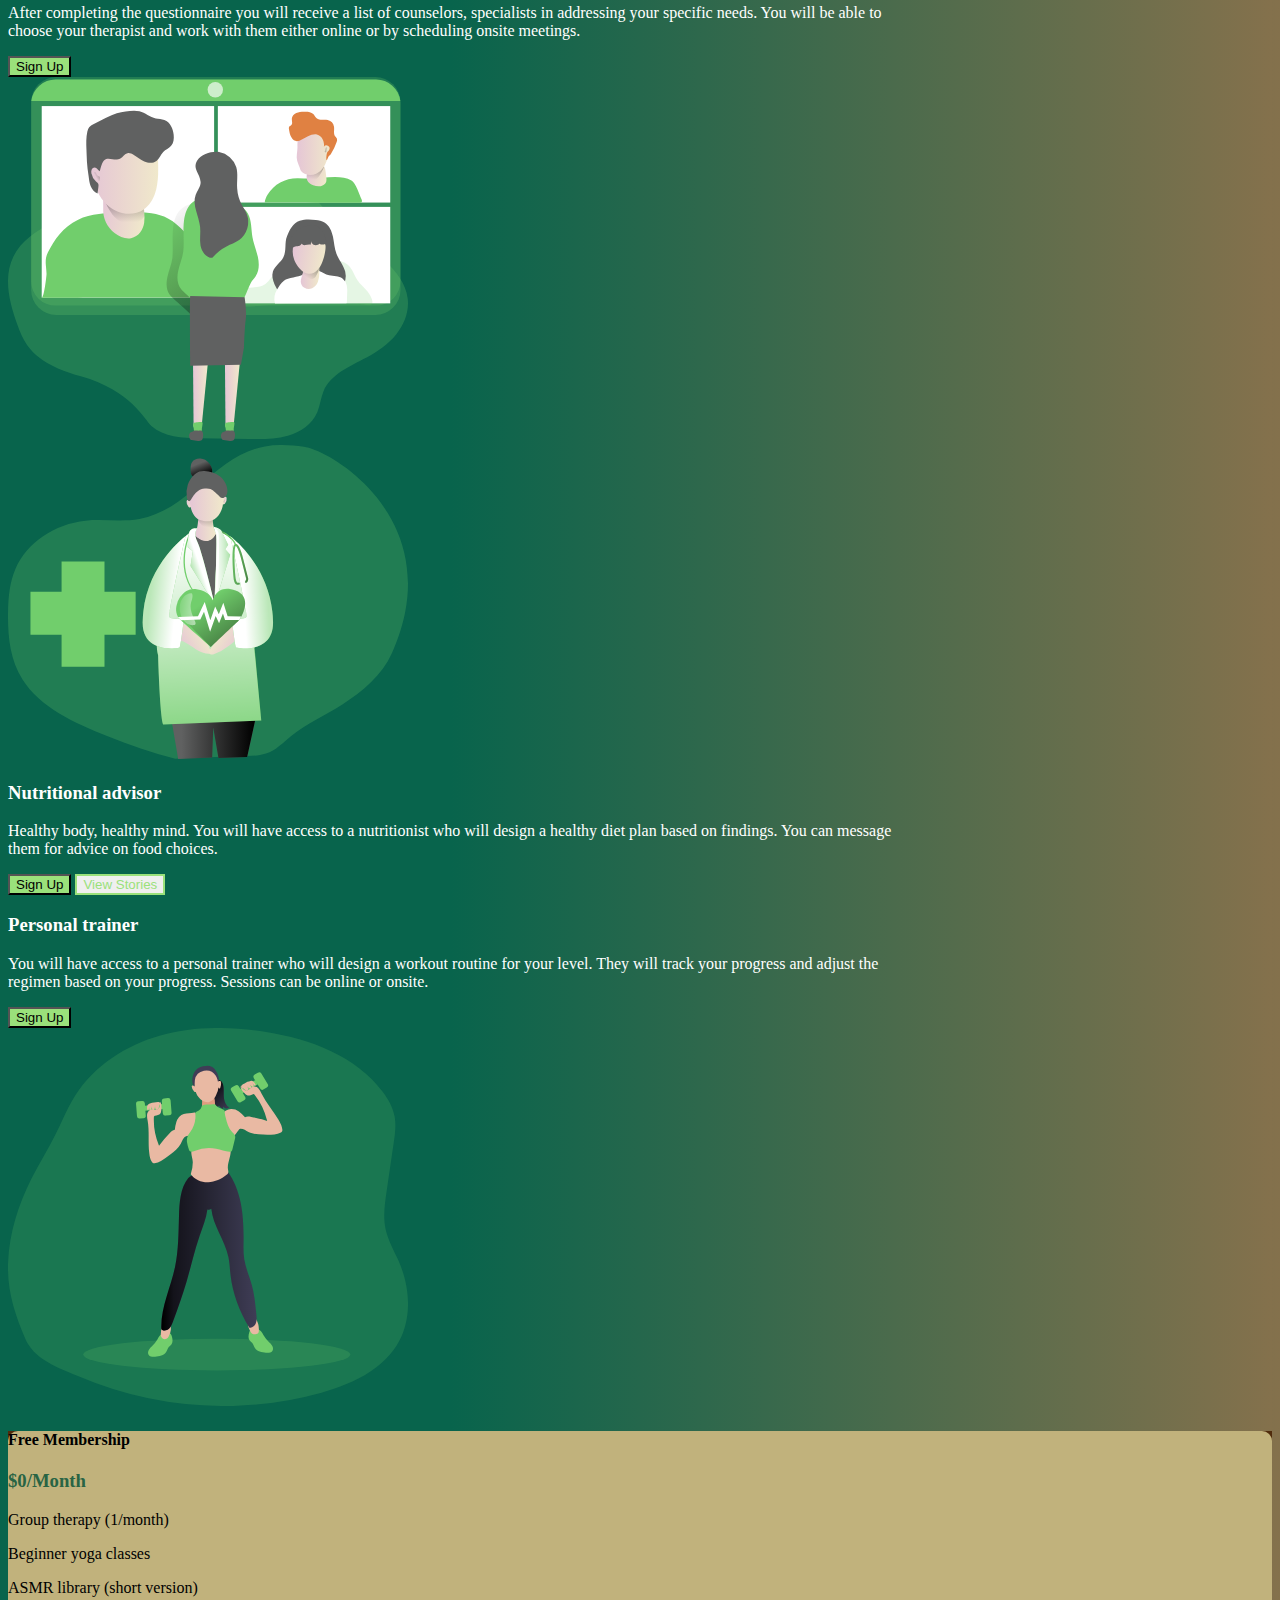
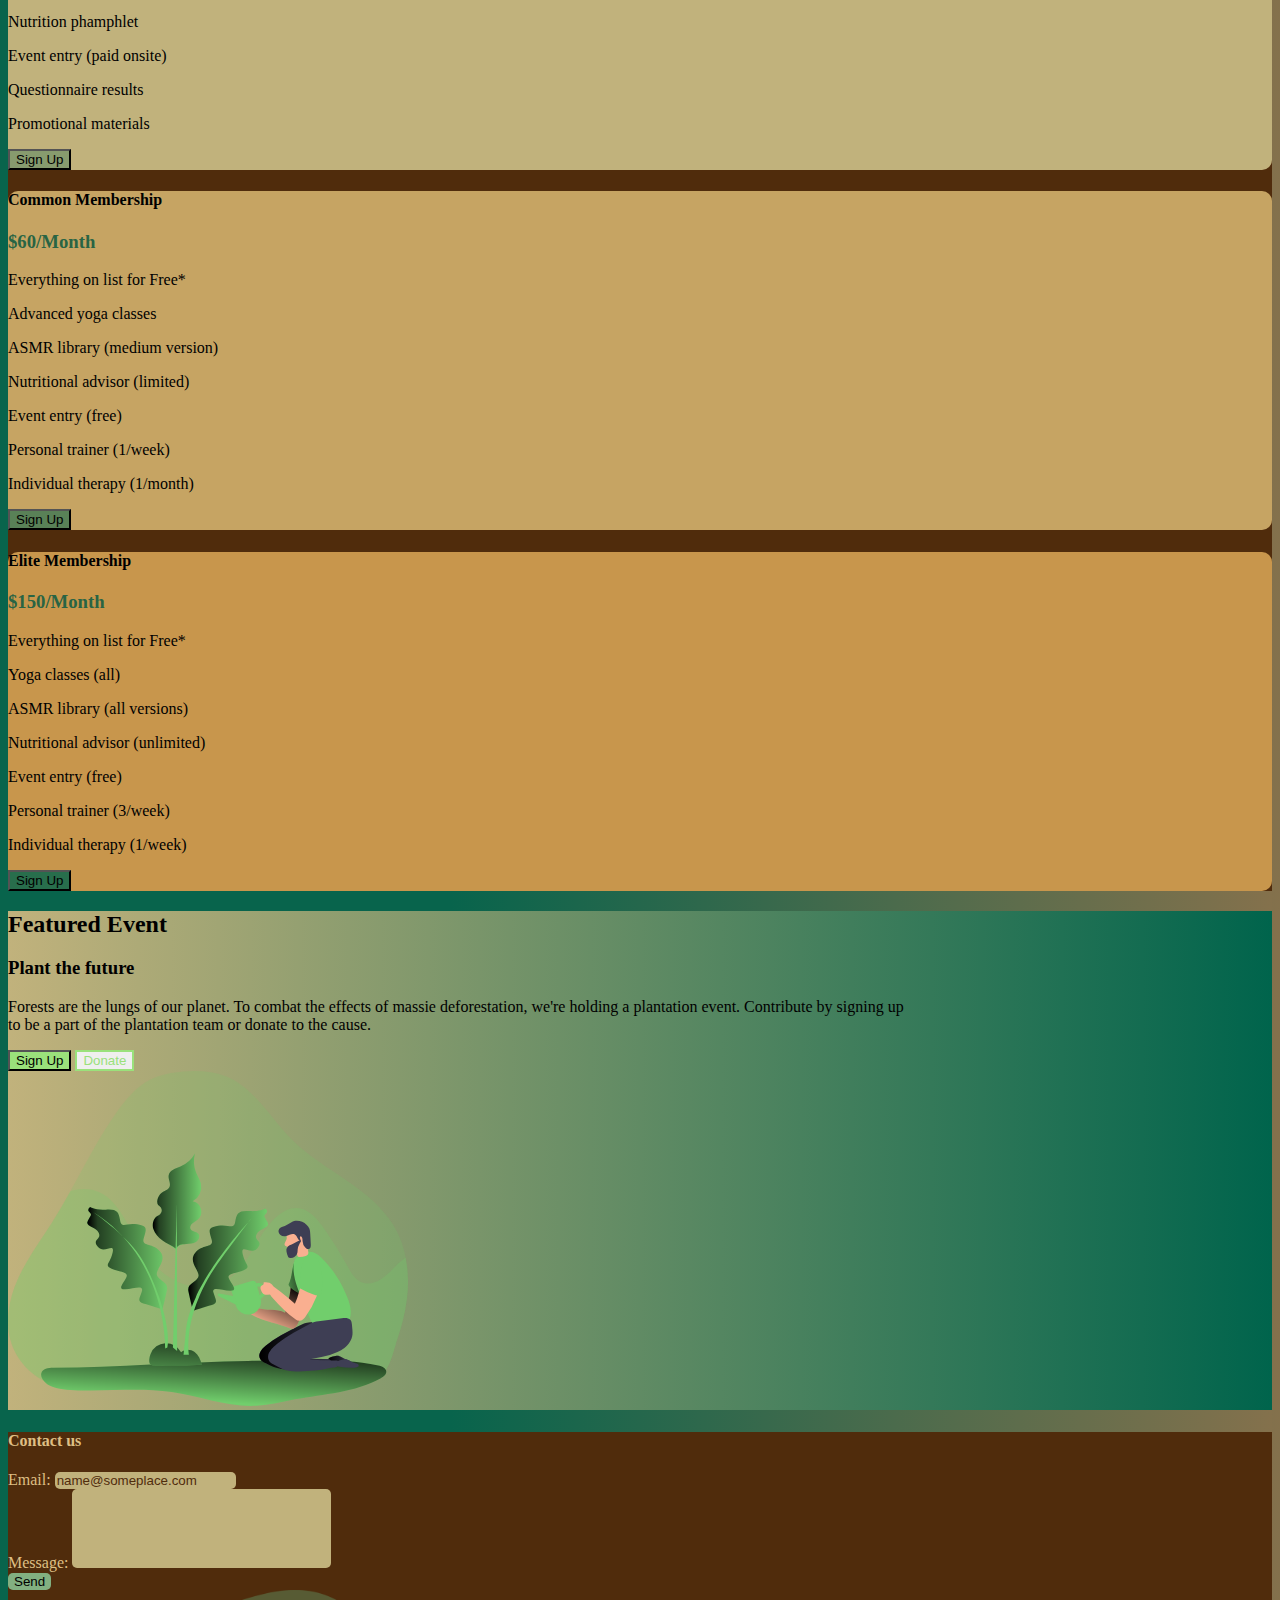
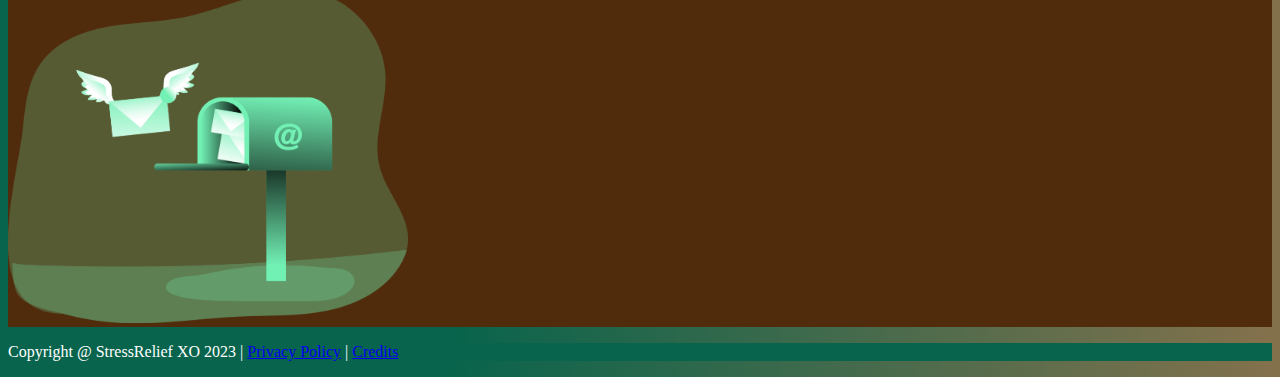
==== commit 0b811347: "Add dev files" ====
--- a/index.html
+++ b/index.html
@@ -5,6 +5,7 @@
     <meta charset="UTF-8">
     <meta name="viewport" content="width=device-width, initial-scale=1.0">
     <title>Stress Relief XO</title>
+    <link rel="icon" type="image/x-icon" href="public/assets/images/stressrelief_fav.ico">
     <link href="https://cdn.jsdelivr.net/npm/bootstrap@5.3.2/dist/css/bootstrap.min.css" rel="stylesheet"
         integrity="sha384-T3c6CoIi6uLrA9TneNEoa7RxnatzjcDSCmG1MXxSR1GAsXEV/Dwwykc2MPK8M2HN" crossorigin="anonymous">
     <link rel="stylesheet" href="public/assets/css/style.min.css">
@@ -130,21 +131,21 @@
         <div class="d-flex flex-column flex-md-row justify-content-center color-fill py-4 px-2">
             <div class="m-2 m-lg-4">
                 <div class="circle-fill mx-auto mb-2">
-                    <span>&#9753;</span>
+                    <span class="lh-lg">&#9753;</span>
                 </div>
                 <h6 class="gold-text">Sign Up for free</h6>
                 <p class="gold-text">We regularly release free content for you to try out.</p>
             </div>
             <div class="m-2 m-lg-4">
                 <div class="circle-fill mx-auto mb-2">
-                    <span>&#9734;</span>
+                    <span class="lh-lg">&#9733;</span>
                 </div>
                 <h6 class="gold-text">Enjoy monthly events</h6>
                 <p class="gold-text">Follow our sponsors' events.</p>
             </div>
             <div class="m-2 m-lg-4">
                 <div class="circle-fill mx-auto mb-2">
-                    <span>&#37;</span>
+                    <span class="lh-lg">&#37;</span>
                 </div>
                 <h6 class="gold-text">File for discounts</h6>
                 <p class="gold-text">Check with your health provide to see if you're eligible.</p>
@@ -313,7 +314,7 @@
     <div class="container-mod-3">
         <p class="text-center p-3 m-0">Copyright @ StressRelief XO 2023 | 
             <a class="link-body-emphasis link-offset-2 link-underline-opacity-25 link-underline-opacity-75-hover" href="#">Privacy Policy</a> | 
-            <a class="link-body-emphasis link-offset-2 link-underline-opacity-25 link-underline-opacity-75-hover" target=”_blank” href="credits.html">Credits</a></p>
+            <a class="link-body-emphasis link-offset-2 link-underline-opacity-25 link-underline-opacity-75-hover" target=”_blank” href="sr_credits.html">Credits</a></p>
     </div>
 
     <script src="https://cdn.jsdelivr.net/npm/bootstrap@5.3.2/dist/js/bootstrap.bundle.min.js"
--- a/public/assets/css/style.min.css
+++ b/public/assets/css/style.min.css
@@ -1 +1 @@
-html,body{background:#08644c;background:-webkit-gradient(linear, left top, right top, color-stop(35%, rgb(8, 100, 76)), to(rgb(132, 113, 76)));background:linear-gradient(90deg, rgb(8, 100, 76) 35%, rgb(132, 113, 76) 100%);color:#fff}nav{background-color:#502c0c}nav .nav-link{color:#debf84}nav .nav-link:hover{color:#8bbd64}nav .navbar-toggler{background-color:#8bbd64}nav .navbar-brand{width:150px}.container-mod{max-width:900px}.container-mod-2{background:#c1b27c;background:-webkit-gradient(linear, left top, right top, from(rgb(193, 178, 124)), to(rgb(0, 100, 76)));background:linear-gradient(90deg, rgb(193, 178, 124) 0%, rgb(0, 100, 76) 100%);color:#000}.container-mod-3{background-color:#286e4c}.btn-custom{background-color:#9ae17b;font-weight:500}.btn-custom:hover{background-color:#74a34f}.btn-custom-1:hover,.btn-custom-2:hover,.btn-custom-3:hover,.btn-custom-4:hover{color:#fff}.btn-custom-1{background-color:#879b6e}.btn-custom-1:hover{background-color:#708458}.btn-custom-2{background-color:#598157}.btn-custom-2:hover{background-color:#416a3f}.btn-custom-3{background-color:#286e4c}.btn-custom-3:hover{background-color:#1d5d3e}.btn-custom-4{border-radius:5px;border:none;background-color:#82b081}.btn-custom-4:hover{background-color:#598157}.btn-outline-custom{border:2px solid #9ae17b;color:#9ae17b;font-weight:500}.btn-outline-custom:hover{background-color:#8bbd64}.doc-image{max-width:400px}.logo-image{max-width:200px}.color-fill{background-color:#502c0c}.color-fill-1,.color-fill-2,.color-fill-3{border-radius:10px;color:#000;min-width:300px}.color-fill-1 p,.color-fill-2 p,.color-fill-3 p{font-weight:500}.color-fill-1{background-color:#c1b27c}.color-fill-2{background-color:#c6a463}.color-fill-3{background-color:#c8964c}.circle-fill{background:#08644c;background:-webkit-gradient(linear, left top, right top, color-stop(35%, rgb(8, 100, 76)), to(rgb(132, 113, 76)));background:linear-gradient(90deg, rgb(8, 100, 76) 35%, rgb(132, 113, 76) 100%);height:35px;width:35px;border-radius:50px}.fill-gradient{color:#296444}textarea,input{color:#502c0c;background-color:#c1b27c;border-radius:5px;border:none}textarea:focus,input:focus{outline:none}input::-webkit-input-placeholder{color:#502c0c}input::-moz-placeholder{color:#502c0c}input:-ms-input-placeholder{color:#502c0c}input::-ms-input-placeholder{color:#502c0c}input::placeholder{color:#502c0c}textarea{resize:none}.gold-text{color:#debf84}/*# sourceMappingURL=style.min.css.map */+html,body{background:#08644c;background:-webkit-gradient(linear, left top, right top, color-stop(35%, rgb(8, 100, 76)), to(rgb(132, 113, 76)));background:linear-gradient(90deg, rgb(8, 100, 76) 35%, rgb(132, 113, 76) 100%);color:#fff}nav{background-color:#502c0c}nav .nav-link{color:#debf84}nav .nav-link:hover{color:#8bbd64}nav .navbar-toggler{background-color:#8bbd64}nav .navbar-brand{width:150px}.container-mod{max-width:900px}.container-mod-2{background:#c1b27c;background:-webkit-gradient(linear, left top, right top, from(rgb(193, 178, 124)), to(rgb(0, 100, 76)));background:linear-gradient(90deg, rgb(193, 178, 124) 0%, rgb(0, 100, 76) 100%);color:#000}.container-mod-3{background-color:#08644c}.btn-custom{background-color:#9ae17b;font-weight:500}.btn-custom:hover{background-color:#74a34f}.btn-custom-1:hover,.btn-custom-2:hover,.btn-custom-3:hover,.btn-custom-4:hover{color:#fff}.btn-custom-1{background-color:#879b6e}.btn-custom-1:hover{background-color:#708458}.btn-custom-2{background-color:#598157}.btn-custom-2:hover{background-color:#416a3f}.btn-custom-3{background-color:#286e4c}.btn-custom-3:hover{background-color:#1d5d3e}.btn-custom-4{border-radius:5px;border:none;background-color:#82b081}.btn-custom-4:hover{background-color:#598157}.btn-outline-custom{border:2px solid #9ae17b;color:#9ae17b;font-weight:500}.btn-outline-custom:hover{background-color:#8bbd64}.doc-image{max-width:400px}@media(max-width: 450px){.doc-image{max-width:90%}}.logo-image{max-width:160px}.color-fill{background-color:#502c0c}.color-fill-1,.color-fill-2,.color-fill-3{border-radius:10px;color:#000;min-width:300px}@media(max-width: 300px){.color-fill-1,.color-fill-2,.color-fill-3{min-width:95%}}.color-fill-1 p,.color-fill-2 p,.color-fill-3 p{font-weight:500}.color-fill-1{background-color:#c1b27c}.color-fill-2{background-color:#c6a463}.color-fill-3{background-color:#c8964c}.circle-fill{background:#08644c;background:-webkit-gradient(linear, left top, right top, color-stop(35%, rgb(8, 100, 76)), to(rgb(132, 113, 76)));background:linear-gradient(90deg, rgb(8, 100, 76) 35%, rgb(132, 113, 76) 100%);height:35px;width:35px;border-radius:50px}.fill-gradient{color:#296444}textarea,input{color:#502c0c;background-color:#c1b27c;border-radius:5px;border:none}textarea:focus,input:focus{outline:none}input::-webkit-input-placeholder{color:#502c0c}input::-moz-placeholder{color:#502c0c}input:-ms-input-placeholder{color:#502c0c}input::-ms-input-placeholder{color:#502c0c}input::placeholder{color:#502c0c}textarea{resize:none}.gold-text{color:#debf84}/*# sourceMappingURL=style.min.css.map */